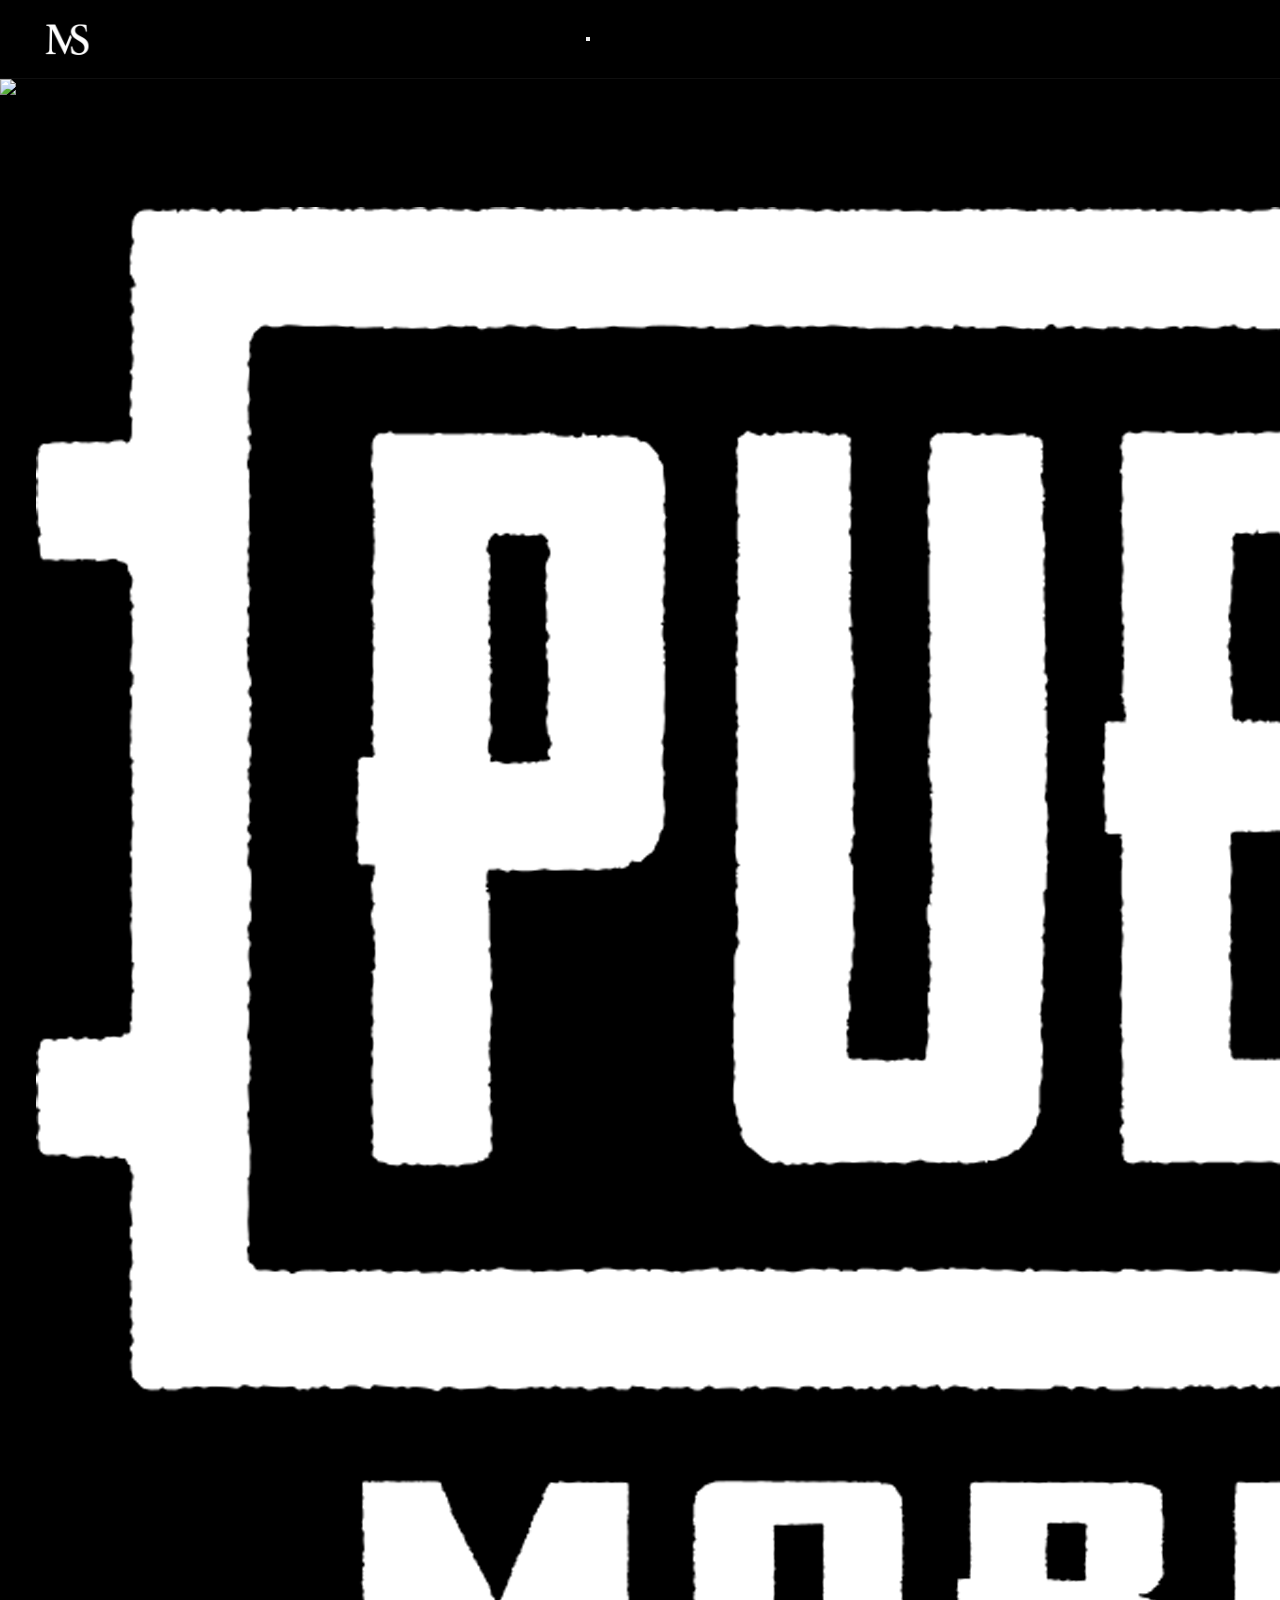
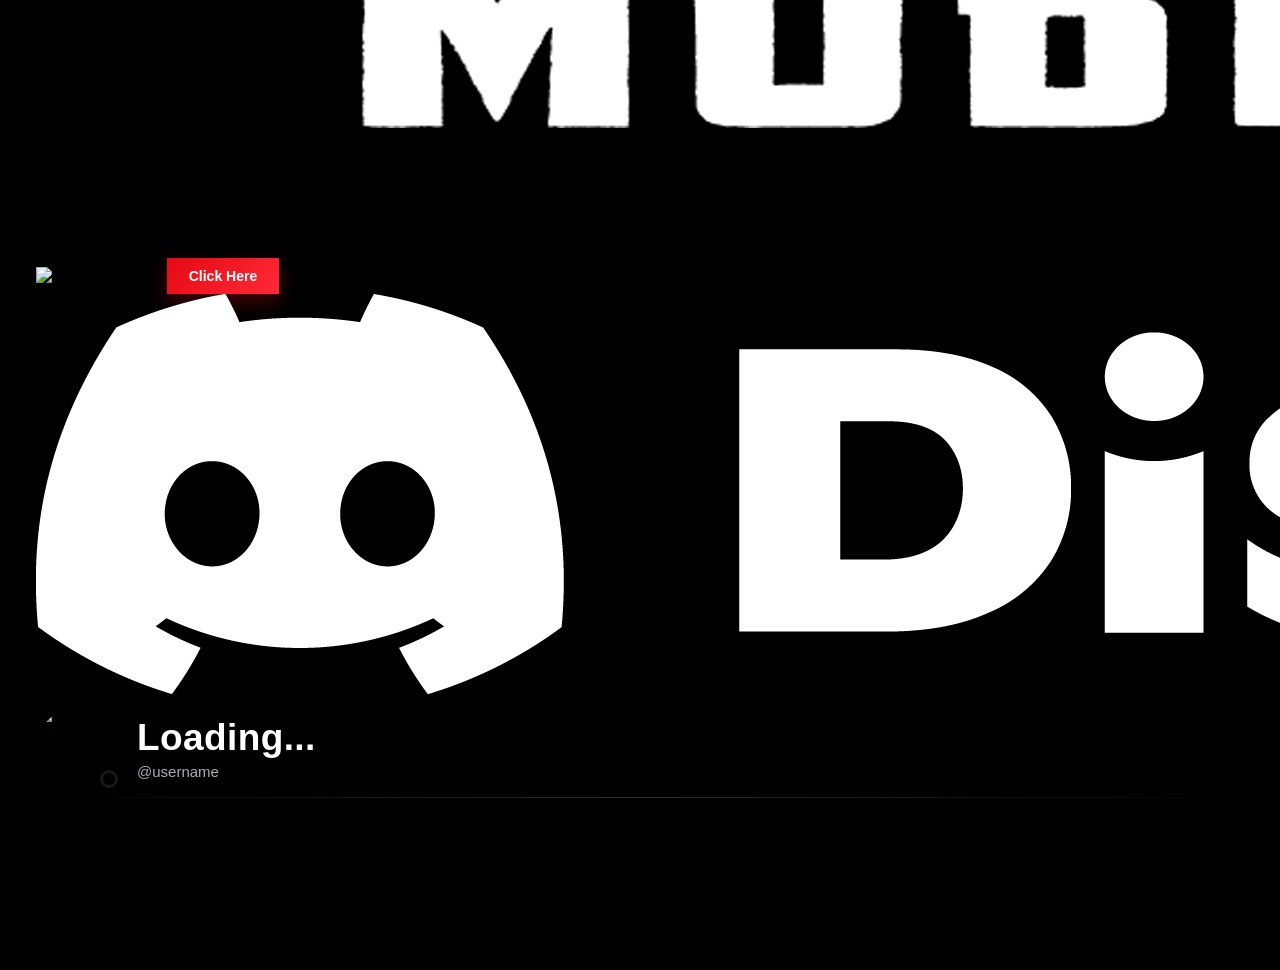
==== index.html @ b5210d43 "Update index.html" ====
<!DOCTYPE html>
<html lang="en">
<head>
  <meta charset="UTF-8" />
  <meta name="viewport" content="width=device-width, initial-scale=1.0" />
  <title>Mohammed Sheeb</title>

  <meta name="description" content="Official personal website of Mohammed Sheeb" />

  <meta property="og:title" content="Mohammed Sheeb" />
  <meta property="og:description" content="Official personal website of Mohammed Sheeb" />
  <meta property="og:url" content="https://mohammedsheeb.online/" />
  <meta property="og:type" content="website" />
  <meta property="og:image" content="https://mohammedsheeb.online/assets/images/logos/logo.png" />

  <link rel="icon" type="image/svg+xml" href="assets/images/logos/Logo.svg" />
  <link rel="icon" type="image/png" sizes="32x32" href="assets/images/logos/logo.png" />
  <link rel="icon" type="image/png" sizes="64x64" href="assets/images/logos/logo.png" />
  <link rel="apple-touch-icon" href="assets/images/logos/logo.png" />

  <link rel="stylesheet" href="https://cdnjs.cloudflare.com/ajax/libs/font-awesome/6.5.2/css/all.min.css" />
  <link href="https://fonts.googleapis.com/css2?family=Montserrat:wght@700;800;900&display=swap" rel="stylesheet" />
  <link rel="stylesheet" href="assets/css/style.css" />

  <script async src="https://www.googletagmanager.com/gtag/js?id=G-B6TC2WJ9QJ"></script>
  <script>
    window.dataLayer = window.dataLayer || [];
    function gtag(){dataLayer.push(arguments);}
    gtag("js", new Date());
    gtag("config", "G-B6TC2WJ9QJ");
  </script>
</head>
<body>
  <header id="siteHeader">
    <div class="container header-inner">
      <div class="logo">
        <a href="https://mohammedsheeb.online/">
          <img src="assets/images/logos/logo.png" alt="Mohammed Sheeb Logo" class="logo-img" />
        </a>
      </div>

      <button class="menu-toggle" id="menuToggle" aria-label="Menu" aria-expanded="false" aria-controls="siteNav">
        <span></span>
        <span></span>
        <span></span>
      </button>

      <nav class="nav" id="siteNav">
        <a href="#about">About Me</a>
        <a href="#social">Social Media</a>
      </nav>
    </div>
  </header>

  <section class="hero reveal delay-1" id="about">
    <img id="heroAvatar" src="assets/images/profile/profile.jpg" alt="Mohammed Sheeb Profile" />
    <h1>Mohammed <span>Sheeb</span></h1>
    <div class="hero-line"></div>
  </section>

  <div class="section-heading reveal delay-2">
    <h2>About <span>Me</span></h2>
  </div>

  <div class="container">
    <section class="about-card reveal delay-3">
      <div class="about-subtitle">
        <i class="fas fa-user"></i>
        Who I Am?
      </div>

      <p class="about-text">
        Passionate about technology, gaming, and building creative digital experiences.
        I enjoy working on personal projects, improving my skills, and connecting with others online.
      </p>

      <div class="game-title">
        <img src="assets/images/logos/pubgm-logo.png" alt="PUBG MOBILE Logo" class="game-logo" />
        <span>PUBG MOBILE</span>
      </div>

      <p class="about-text">
        I have been playing PUBG MOBILE since 2019 up to the present. My Player ID is 5617889386, and the highest rank I have achieved is Conqueror.
      </p>

      <p class="about-text">
        I mainly play in classic mode, and my favorite maps are Erangel and Livik.
      </p>

      <p class="about-text">
        Throughout my journey in the game, I have experienced many memorable moments, from intense battles to hard-earned victories, as well as moments of laughter and interaction with friends, creating unforgettable memories on the battlefield.
      </p>

      <p class="about-text">
        For me, PUBG MOBILE is not just a game, but a complete experience that combines challenge, excitement, teamwork, and the creation of meaningful memories.
      </p>

      <p class="about-text">
        Winner Winner Chicken Dinner!
      </p>

      <div class="pubgm-image-box">
        <img src="assets/images/general/pubgm.jpg" alt="PUBG MOBILE" class="pubgm-image" />
        <a href="https://pubgmobile.com/" target="_blank" rel="noopener noreferrer" class="pubgm-btn">
          Click Here
        </a>
      </div>
    </section>

    <div class="discord-title reveal delay-4">
      <img src="assets/images/logos/discord-logo.png" alt="Discord Logo" class="discord-logo" />
    </div>

    <a href="https://discordapp.com/users/1481454957512101950" target="_blank" rel="noopener noreferrer" class="discord-link">
      <section class="discord-card reveal delay-4">
        <div class="profile">
          <div class="avatar">
            <img id="avatar" src="" alt="Discord avatar" />
            <img id="avatarFrame" class="avatar-frame" src="" alt="Avatar Frame" style="display:none;" />
            <div id="dot" class="status-dot offline"></div>
          </div>

          <div>
            <div id="displayName" class="display-name">Loading...</div>

            <div class="chips">
              <div class="chip">
                <span id="tag">@username</span>
              </div>
            </div>
          </div>
        </div>

        <div class="discord-divider"></div>

        <div id="customStatus" class="custom-status">
          <span id="customStatusEmoji" class="custom-status-emoji"></span>
          <span id="customStatusText" class="custom-status-text"></span>
        </div>

        <div id="activityCard" class="activity-card">
          <div id="spotifyHeader" class="spotify-header" style="display:none;">
            <span>Listening to Spotify</span>
            <i class="fab fa-spotify"></i>
          </div>

          <div class="activity-main">
            <img id="activityCover" class="activity-cover" src="" alt="Activity Cover" style="display:none;" />

            <div id="activityIconFallback" class="activity-icon-fallback">
              <i class="fas fa-moon"></i>
            </div>

            <div class="activity-text">
              <div id="activityName" class="activity-name">Just Chilling</div>
              <div id="activityArtist" class="activity-artist">No current activity</div>
            </div>
          </div>

          <div id="spotifyProgressWrap" class="spotify-progress-wrap" style="display:none;">
            <div class="progress">
              <div id="progressBar" class="progress-bar"></div>
            </div>

            <div class="time">
              <span id="timeCurrent">0:00</span>
              <span id="timeTotal">0:00</span>
            </div>
          </div>
        </div>
      </section>
    </a>

    <div class="section-divider reveal delay-5"></div>

    <section class="social reveal delay-5" id="social">
      <h2>Social <span>Media</span></h2>

      <div class="icons-wrap">
        <div class="icons">
          <a href="mailto:mohammedsheeb1@gmail.com"><i class="fas fa-envelope"></i></a>
          <a href="https://discord.gg/ppbMFFxSFF" target="_blank"><i class="fab fa-discord"></i></a>
          <a href="https://facebook.com/MohammedSheeb" target="_blank"><i class="fab fa-facebook-f"></i></a>
          <a href="https://www.instagram.com/mohammedsheeb" target="_blank"><i class="fab fa-instagram"></i></a>
          <a href="https://youtube.com/@MohammedSheeb" target="_blank"><i class="fab fa-youtube"></i></a>
          <a href="https://www.tiktok.com/@mohammedsheeb" target="_blank"><i class="fab fa-tiktok"></i></a>
          <a href="https://x.com/MohammedSheeb_" target="_blank"><i class="fab fa-x-twitter"></i></a>
        </div>
      </div>
    </section>

    <footer>
      <p>© <span id="year"></span> Mohammed Sheeb. All rights reserved.</p>
    </footer>
  </div>

  <script src="assets/js/utils.js"></script>
  <script src="assets/js/activity.js"></script>
  <script src="assets/js/discord.js"></script>
  <script src="assets/js/nav.js"></script>
  <script src="assets/js/social.js"></script>
  <script src="assets/js/main.js"></script>
</body>
</html>
---- assets/css/style.css ----
@import url("./abstracts/variables.css");
@import url("./abstracts/fonts.css");
@import url("./abstracts/animations.css");

@import url("./basec/reset.css");
@import url("./basec/global.css");
@import url("./basec/layout.css");

@import url("./components/header.css");
@import url("./components/navigation.css");
@import url("./components/buttons.css");
@import url("./components/cards.css");
@import url("./components/discord-card.css");
@import url("./components/activity-card.css");
@import url("./components/social-icons.css");

@import url("./sections/hero.css");
@import url("./sections/about.css");
@import url("./sections/discord.css");
@import url("./sections/social.css");
@import url("./sections/footer.css");

@import url("./responsive/tablet.css");
@import url("./responsive/mobile.css");
@import url("./responsive/small-mobile.css");
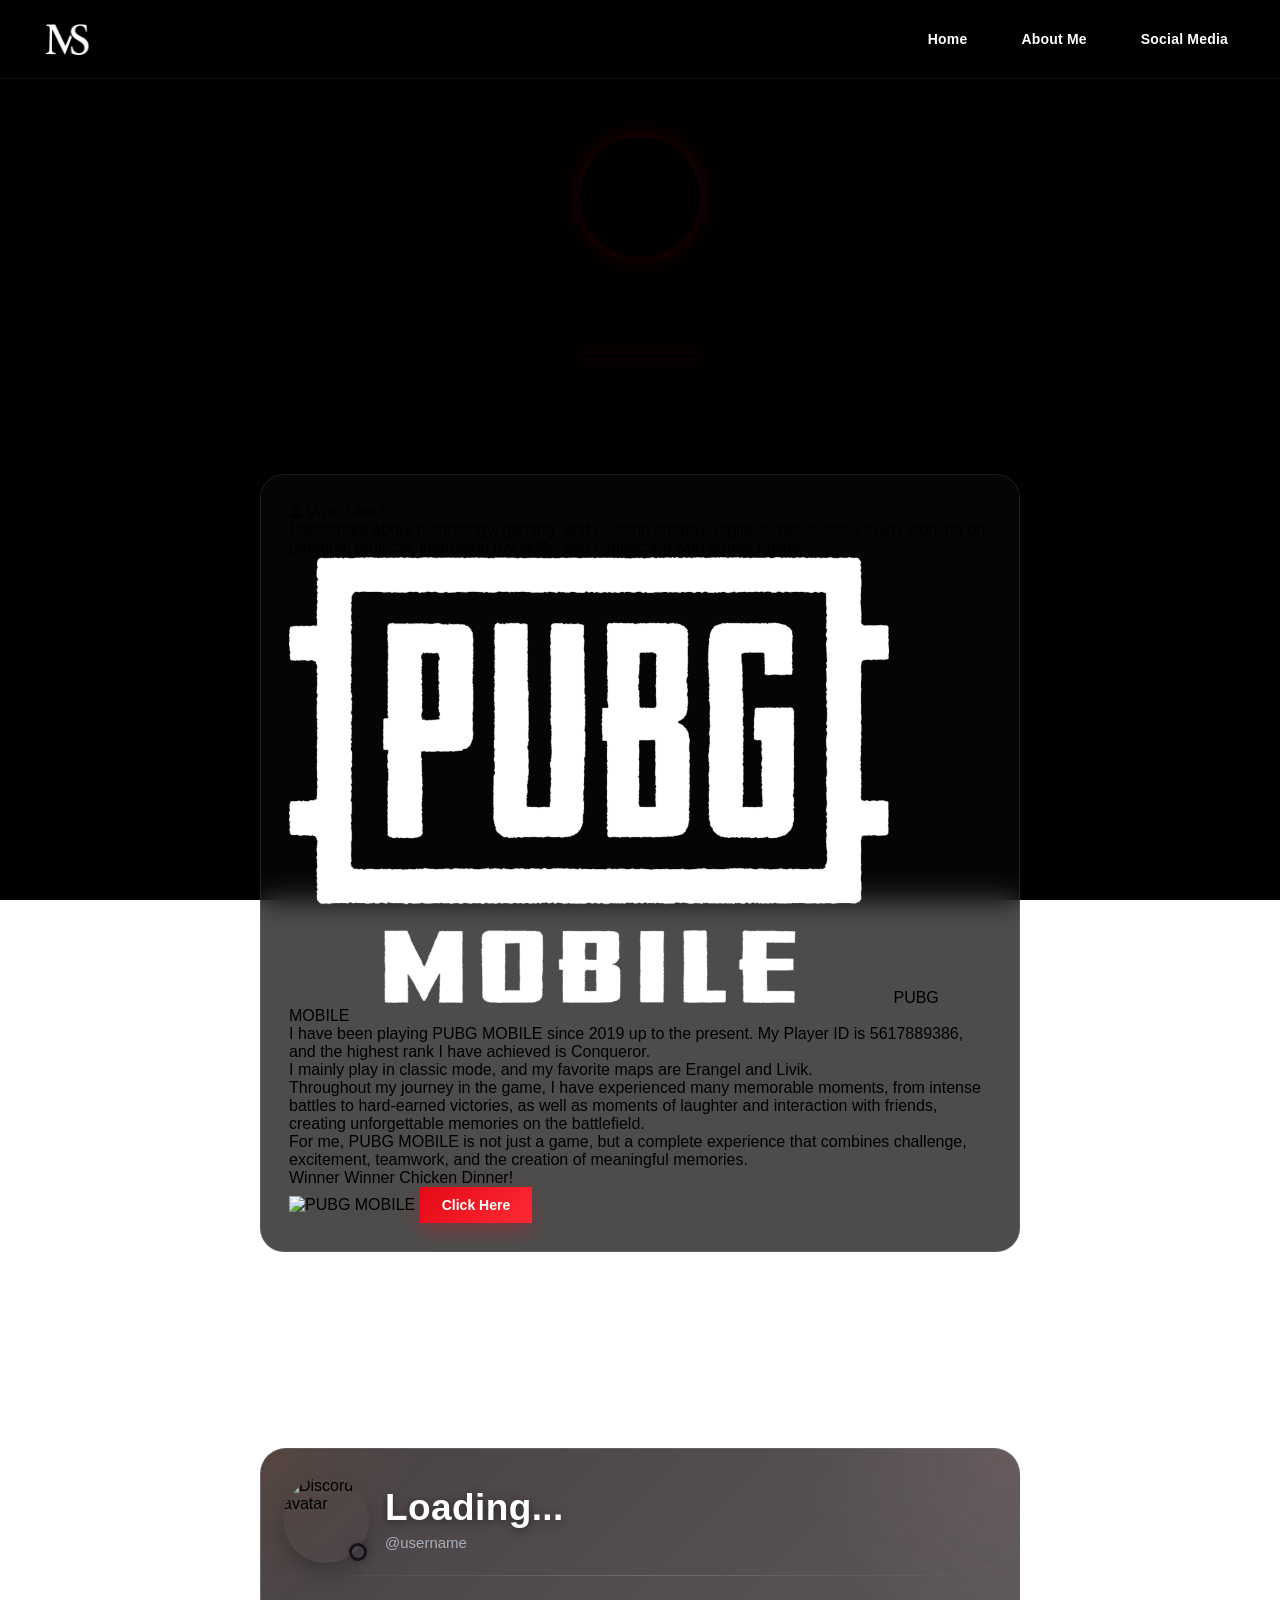
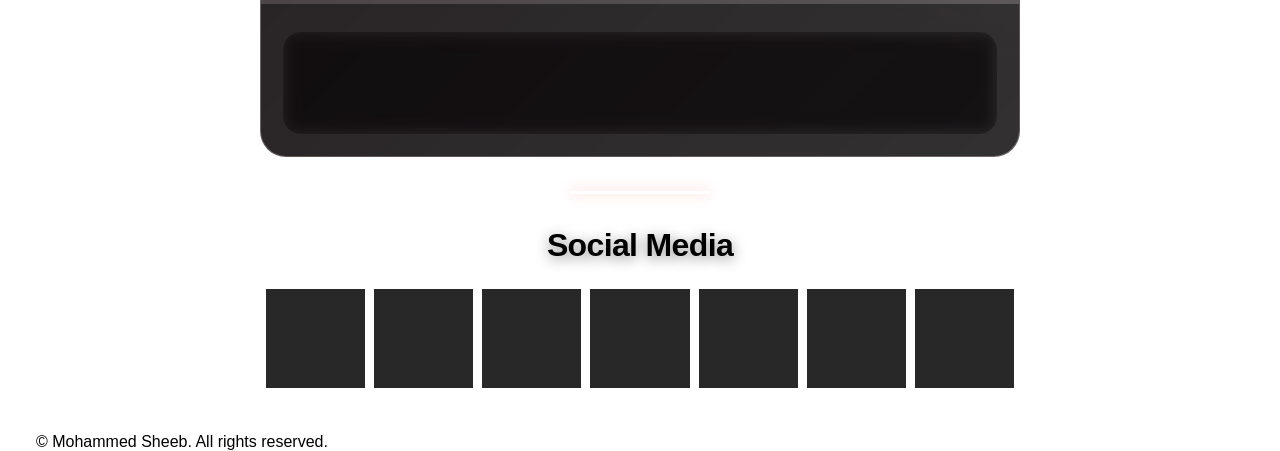
==== commit 86a4ceaf: "Update index.html" ====
--- a/index.html
+++ b/index.html
@@ -6,20 +6,35 @@
   <title>Mohammed Sheeb</title>
 
   <meta name="description" content="Official personal website of Mohammed Sheeb" />
+  <meta name="robots" content="index, follow" />
+  <link rel="canonical" href="https://mohammedsheeb.online/" />
 
   <meta property="og:title" content="Mohammed Sheeb" />
   <meta property="og:description" content="Official personal website of Mohammed Sheeb" />
   <meta property="og:url" content="https://mohammedsheeb.online/" />
   <meta property="og:type" content="website" />
-  <meta property="og:image" content="https://mohammedsheeb.online/assets/images/logos/logo.png" />
+  <meta property="og:image" content="https://mohammedsheeb.online/assets/images/logos/logo.png?v=25" />
+  <meta property="og:image:secure_url" content="https://mohammedsheeb.online/assets/images/logos/logo.png?v=25" />
+  <meta property="og:image:type" content="image/png" />
+  <meta property="og:image:width" content="256" />
+  <meta property="og:image:height" content="256" />
+
+  <meta name="twitter:card" content="summary" />
+  <meta name="twitter:title" content="Mohammed Sheeb" />
+  <meta name="twitter:description" content="Official personal website of Mohammed Sheeb" />
+  <meta name="twitter:image" content="https://mohammedsheeb.online/assets/images/logos/logo.png?v=25" />
 
   <link rel="icon" type="image/svg+xml" href="assets/images/logos/Logo.svg" />
   <link rel="icon" type="image/png" sizes="32x32" href="assets/images/logos/logo.png" />
   <link rel="icon" type="image/png" sizes="64x64" href="assets/images/logos/logo.png" />
   <link rel="apple-touch-icon" href="assets/images/logos/logo.png" />
 
+  <link rel="preconnect" href="https://fonts.googleapis.com" />
+  <link rel="preconnect" href="https://fonts.gstatic.com" crossorigin />
+  <link rel="preconnect" href="https://cdnjs.cloudflare.com" />
+
   <link rel="stylesheet" href="https://cdnjs.cloudflare.com/ajax/libs/font-awesome/6.5.2/css/all.min.css" />
-  <link href="https://fonts.googleapis.com/css2?family=Montserrat:wght@700;800;900&display=swap" rel="stylesheet" />
+  <link href="https://fonts.googleapis.com/css2?family=Outfit:wght@400;500;600;700;800;900&display=swap" rel="stylesheet" />
   <link rel="stylesheet" href="assets/css/style.css" />
 
   <script async src="https://www.googletagmanager.com/gtag/js?id=G-B6TC2WJ9QJ"></script>
@@ -34,171 +49,210 @@
   <header id="siteHeader">
     <div class="container header-inner">
       <div class="logo">
-        <a href="https://mohammedsheeb.online/">
-          <img src="assets/images/logos/logo.png" alt="Mohammed Sheeb Logo" class="logo-img" />
+        <a href="https://mohammedsheeb.online/" aria-label="Mohammed Sheeb Home">
+          <img
+            src="assets/images/logos/logo.png"
+            alt="Mohammed Sheeb Logo"
+            class="logo-img"
+            width="288"
+            height="288"
+          />
         </a>
       </div>
 
-      <button class="menu-toggle" id="menuToggle" aria-label="Menu" aria-expanded="false" aria-controls="siteNav">
+      <button class="menu-toggle" id="menuToggle" aria-label="Menu" aria-expanded="false" aria-controls="siteNav" type="button">
         <span></span>
         <span></span>
         <span></span>
       </button>
 
       <nav class="nav" id="siteNav">
-        <a href="#about">About Me</a>
-        <a href="#social">Social Media</a>
-      </nav>
+  <a href="index.html">Home</a>
+  <a href="about.html">About Me</a>
+  <a href="#social">Social Media</a>
+</nav>
     </div>
   </header>
 
-  <section class="hero reveal delay-1" id="about">
-    <img id="heroAvatar" src="assets/images/profile/profile.jpg" alt="Mohammed Sheeb Profile" />
-    <h1>Mohammed <span>Sheeb</span></h1>
-    <div class="hero-line"></div>
+  <main>
+    <section class="hero reveal delay-1" id="about">
+      <img
+        id="heroAvatar"
+        src="assets/images/profile/profile.jpg"
+        alt="Mohammed Sheeb Profile"
+        width="710"
+        height="710"
+      />
+      <h1>Mohammed <span>Sheeb</span></h1>
+      <a href="about.html" class="about-btn primary">
+  About Me
+</a>
+      <div class="hero-line"></div>
+    </section>
+
+    <div class="section-heading reveal delay-2">
+      <h2>About <span>Me</span></h2>
+    </div>
+
+    <div class="container">
+      <section class="about-card reveal delay-3">
+        <div class="about-subtitle">
+          <i class="fas fa-user" aria-hidden="true"></i>
+          Who I Am?
+        </div>
+
+        <p class="about-text">
+          Passionate about technology, gaming, and building creative digital experiences.
+          I enjoy working on personal projects, improving my skills, and connecting with others online.
+        </p>
+
+        <div class="section-line"></div>
+
+        <div class="game-title">
+          <img
+            src="assets/images/logos/pubgm-logo.png"
+            alt="PUBG MOBILE Logo"
+            class="game-logo"
+            width="600"
+            height="120"
+          />
+          <span>PUBG MOBILE</span>
+        </div>
+
+        <p class="about-text">
+          I have been playing PUBG MOBILE since 2019 up to the present. My Player ID is 5617889386, and the highest rank I have achieved is Conqueror.
+        </p>
+
+        <p class="about-text">
+          I mainly play in classic mode, and my favorite maps are Erangel and Livik.
+        </p>
+
+        <p class="about-text">
+          Throughout my journey in the game, I have experienced many memorable moments, from intense battles to hard-earned victories, as well as moments of laughter and interaction with friends, creating unforgettable memories on the battlefield.
+        </p>
+
+        <p class="about-text">
+          For me, PUBG MOBILE is not just a game, but a complete experience that combines challenge, excitement, teamwork, and the creation of meaningful memories.
+        </p>
+
+        <p class="about-text">
+          Winner Winner Chicken Dinner!
+        </p>
+
+        <div class="pubgm-image-box">
+          <img
+            src="assets/images/general/pubgm.jpg"
+            alt="PUBG MOBILE"
+            class="pubgm-image"
+            width="1536"
+            height="1152"
+          />
+          <a href="https://pubgmobile.com/" target="_blank" rel="noopener noreferrer" class="pubgm-btn">
+            Click Here
+          </a>
+        </div>
+      </section>
+
+      <div class="discord-title reveal delay-4">
+        <img
+          src="assets/images/logos/discord-logo.png"
+          alt="Discord Logo"
+          class="discord-logo"
+          width="1536"
+          height="232"
+        />
+      </div>
+
+      <a
+  href="https://discordapp.com/users/1481454957512101950"
+  target="_blank"
+  rel="noopener noreferrer"
+  class="discord-link"
+  aria-label="Open Discord profile"
+>
+  <section class="discord-card reveal delay-4">
+    <div class="profile">
+      <div class="avatar">
+        <img id="avatar" src="" alt="Discord avatar" />
+        <img id="avatarFrame" class="avatar-frame" src="" alt="" style="display:none;" />
+        <div id="dot" class="status-dot offline"></div>
+      </div>
+
+      <div class="profile-meta">
+        <div id="displayName" class="display-name">Loading...</div>
+        <div id="tag" class="username-value">@username</div>
+      </div>
+    </div>
+
+    <div class="discord-divider"></div>
+
+    <div id="customStatus" class="custom-status">
+      <span id="customStatusEmoji" class="custom-status-emoji"></span>
+      <span id="customStatusText" class="custom-status-text"></span>
+    </div>
+
+    <div id="activityCard" class="activity-card">
+      <div id="spotifyHeader" class="spotify-header" style="display:none;">
+        <span>Listening to Spotify</span>
+        <i class="fab fa-spotify" aria-hidden="true"></i>
+      </div>
+
+      <div class="activity-main">
+        <img id="activityCover" class="activity-cover" src="" alt="Activity Cover" style="display:none;" />
+
+        <div id="activityIconFallback" class="activity-icon-fallback">
+          <i class="fas fa-moon" aria-hidden="true"></i>
+        </div>
+
+        <div class="activity-text">
+          <div id="activityName" class="activity-name">Just Chilling</div>
+          <div id="activityArtist" class="activity-artist">No current activity</div>
+        </div>
+      </div>
+
+      <div id="spotifyProgressWrap" class="spotify-progress-wrap" style="display:none;">
+        <div class="progress">
+          <div id="progressBar" class="progress-bar"></div>
+        </div>
+
+        <div class="time">
+          <span id="timeCurrent">0:00</span>
+          <span id="timeTotal">0:00</span>
+        </div>
+      </div>
+    </div>
   </section>
-
-  <div class="section-heading reveal delay-2">
-    <h2>About <span>Me</span></h2>
-  </div>
-
-  <div class="container">
-    <section class="about-card reveal delay-3">
-      <div class="about-subtitle">
-        <i class="fas fa-user"></i>
-        Who I Am?
-      </div>
-
-      <p class="about-text">
-        Passionate about technology, gaming, and building creative digital experiences.
-        I enjoy working on personal projects, improving my skills, and connecting with others online.
-      </p>
-
-      <div class="game-title">
-        <img src="assets/images/logos/pubgm-logo.png" alt="PUBG MOBILE Logo" class="game-logo" />
-        <span>PUBG MOBILE</span>
-      </div>
-
-      <p class="about-text">
-        I have been playing PUBG MOBILE since 2019 up to the present. My Player ID is 5617889386, and the highest rank I have achieved is Conqueror.
-      </p>
-
-      <p class="about-text">
-        I mainly play in classic mode, and my favorite maps are Erangel and Livik.
-      </p>
-
-      <p class="about-text">
-        Throughout my journey in the game, I have experienced many memorable moments, from intense battles to hard-earned victories, as well as moments of laughter and interaction with friends, creating unforgettable memories on the battlefield.
-      </p>
-
-      <p class="about-text">
-        For me, PUBG MOBILE is not just a game, but a complete experience that combines challenge, excitement, teamwork, and the creation of meaningful memories.
-      </p>
-
-      <p class="about-text">
-        Winner Winner Chicken Dinner!
-      </p>
-
-      <div class="pubgm-image-box">
-        <img src="assets/images/general/pubgm.jpg" alt="PUBG MOBILE" class="pubgm-image" />
-        <a href="https://pubgmobile.com/" target="_blank" rel="noopener noreferrer" class="pubgm-btn">
-          Click Here
-        </a>
-      </div>
-    </section>
-
-    <div class="discord-title reveal delay-4">
-      <img src="assets/images/logos/discord-logo.png" alt="Discord Logo" class="discord-logo" />
-    </div>
-
-    <a href="https://discordapp.com/users/1481454957512101950" target="_blank" rel="noopener noreferrer" class="discord-link">
-      <section class="discord-card reveal delay-4">
-        <div class="profile">
-          <div class="avatar">
-            <img id="avatar" src="" alt="Discord avatar" />
-            <img id="avatarFrame" class="avatar-frame" src="" alt="Avatar Frame" style="display:none;" />
-            <div id="dot" class="status-dot offline"></div>
+</a>
+
+      <div class="section-divider reveal delay-5"></div>
+
+      <section class="social reveal delay-5" id="social">
+        <h2>Social <span>Media</span></h2>
+
+        <div class="icons-wrap">
+          <div class="icons">
+            <a href="mailto:mohammedsheeb1@gmail.com" aria-label="Email Mohammed Sheeb"><i class="fas fa-envelope" aria-hidden="true"></i></a>
+            <a href="https://discord.gg/ppbMFFxSFF" target="_blank" rel="noopener noreferrer" aria-label="Discord"><i class="fab fa-discord" aria-hidden="true"></i></a>
+            <a href="https://facebook.com/MohammedSheeb" target="_blank" rel="noopener noreferrer" aria-label="Facebook"><i class="fab fa-facebook-f" aria-hidden="true"></i></a>
+            <a href="https://www.instagram.com/mohammedsheeb" target="_blank" rel="noopener noreferrer" aria-label="Instagram"><i class="fab fa-instagram" aria-hidden="true"></i></a>
+            <a href="https://youtube.com/@MohammedSheeb" target="_blank" rel="noopener noreferrer" aria-label="YouTube"><i class="fab fa-youtube" aria-hidden="true"></i></a>
+            <a href="https://www.tiktok.com/@mohammedsheeb" target="_blank" rel="noopener noreferrer" aria-label="TikTok"><i class="fab fa-tiktok" aria-hidden="true"></i></a>
+            <a href="https://x.com/MohammedSheeb_" target="_blank" rel="noopener noreferrer" aria-label="X"><i class="fab fa-x-twitter" aria-hidden="true"></i></a>
           </div>
-
-          <div>
-            <div id="displayName" class="display-name">Loading...</div>
-
-            <div class="chips">
-              <div class="chip">
-                <span id="tag">@username</span>
-              </div>
-            </div>
-          </div>
-        </div>
-
-        <div class="discord-divider"></div>
-
-        <div id="customStatus" class="custom-status">
-          <span id="customStatusEmoji" class="custom-status-emoji"></span>
-          <span id="customStatusText" class="custom-status-text"></span>
-        </div>
-
-        <div id="activityCard" class="activity-card">
-          <div id="spotifyHeader" class="spotify-header" style="display:none;">
-            <span>Listening to Spotify</span>
-            <i class="fab fa-spotify"></i>
-          </div>
-
-          <div class="activity-main">
-            <img id="activityCover" class="activity-cover" src="" alt="Activity Cover" style="display:none;" />
-
-            <div id="activityIconFallback" class="activity-icon-fallback">
-              <i class="fas fa-moon"></i>
-            </div>
-
-            <div class="activity-text">
-              <div id="activityName" class="activity-name">Just Chilling</div>
-              <div id="activityArtist" class="activity-artist">No current activity</div>
-            </div>
-          </div>
-
-          <div id="spotifyProgressWrap" class="spotify-progress-wrap" style="display:none;">
-            <div class="progress">
-              <div id="progressBar" class="progress-bar"></div>
-            </div>
-
-            <div class="time">
-              <span id="timeCurrent">0:00</span>
-              <span id="timeTotal">0:00</span>
-            </div>
-          </div>
         </div>
       </section>
-    </a>
-
-    <div class="section-divider reveal delay-5"></div>
-
-    <section class="social reveal delay-5" id="social">
-      <h2>Social <span>Media</span></h2>
-
-      <div class="icons-wrap">
-        <div class="icons">
-          <a href="mailto:mohammedsheeb1@gmail.com"><i class="fas fa-envelope"></i></a>
-          <a href="https://discord.gg/ppbMFFxSFF" target="_blank"><i class="fab fa-discord"></i></a>
-          <a href="https://facebook.com/MohammedSheeb" target="_blank"><i class="fab fa-facebook-f"></i></a>
-          <a href="https://www.instagram.com/mohammedsheeb" target="_blank"><i class="fab fa-instagram"></i></a>
-          <a href="https://youtube.com/@MohammedSheeb" target="_blank"><i class="fab fa-youtube"></i></a>
-          <a href="https://www.tiktok.com/@mohammedsheeb" target="_blank"><i class="fab fa-tiktok"></i></a>
-          <a href="https://x.com/MohammedSheeb_" target="_blank"><i class="fab fa-x-twitter"></i></a>
-        </div>
-      </div>
-    </section>
-
-    <footer>
-      <p>© <span id="year"></span> Mohammed Sheeb. All rights reserved.</p>
-    </footer>
-  </div>
-
-  <script src="assets/js/utils.js"></script>
-  <script src="assets/js/activity.js"></script>
-  <script src="assets/js/discord.js"></script>
-  <script src="assets/js/nav.js"></script>
-  <script src="assets/js/social.js"></script>
-  <script src="assets/js/main.js"></script>
+
+      <footer class="site-footer">
+        <p>© <span id="year"></span> Mohammed Sheeb. All rights reserved.</p>
+      </footer>
+    </div>
+  </main>
+
+  <script defer src="assets/js/utils.js"></script>
+  <script defer src="assets/js/activity.js"></script>
+  <script defer src="assets/js/discord.js"></script>
+  <script defer src="assets/js/nav.js"></script>
+  <script defer src="assets/js/social.js"></script>
+  <script defer src="assets/js/main.js"></script>
 </body>
 </html>
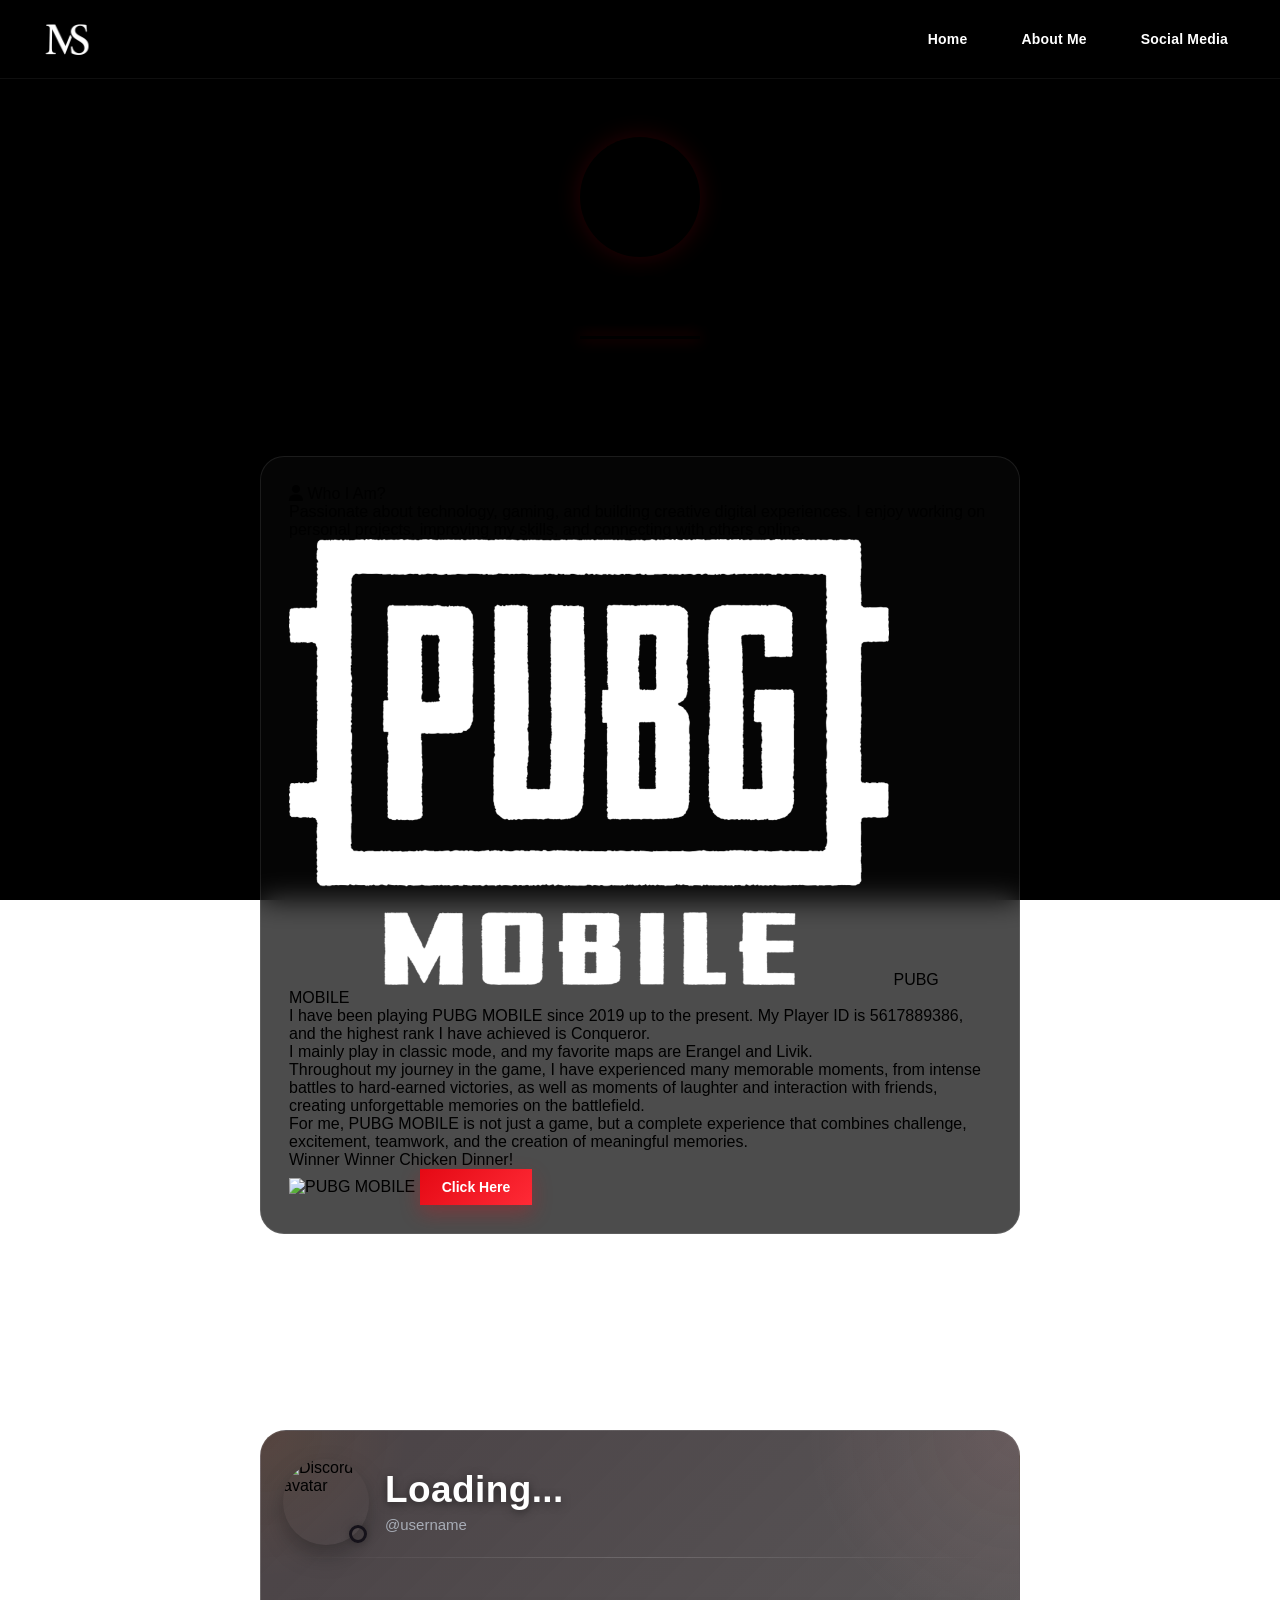
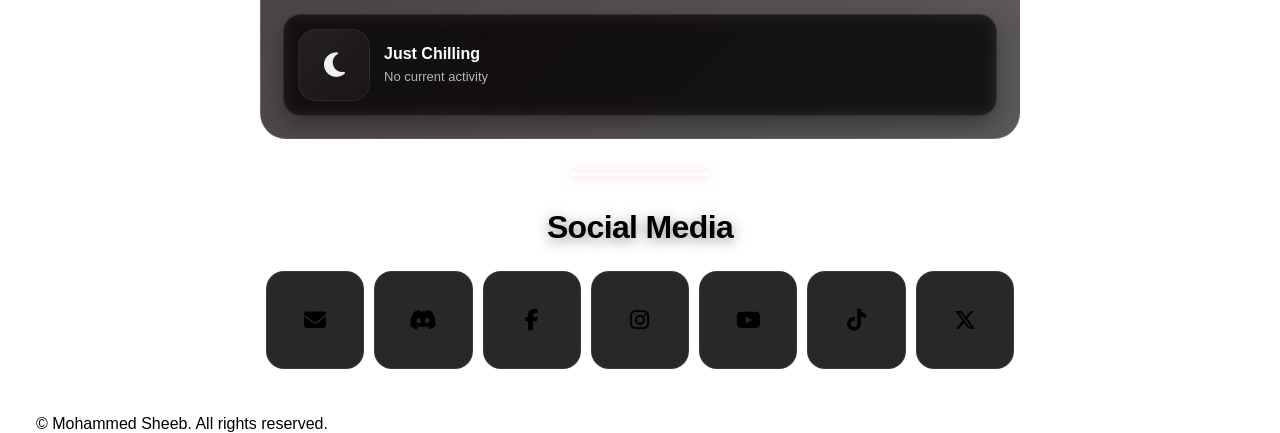
==== commit f3700f21: "Update index.html" ====
--- a/index.html
+++ b/index.html
@@ -84,8 +84,6 @@
         height="710"
       />
       <h1>Mohammed <span>Sheeb</span></h1>
-      <a href="about.html" class="about-btn primary">
-  About Me
 </a>
       <div class="hero-line"></div>
     </section>
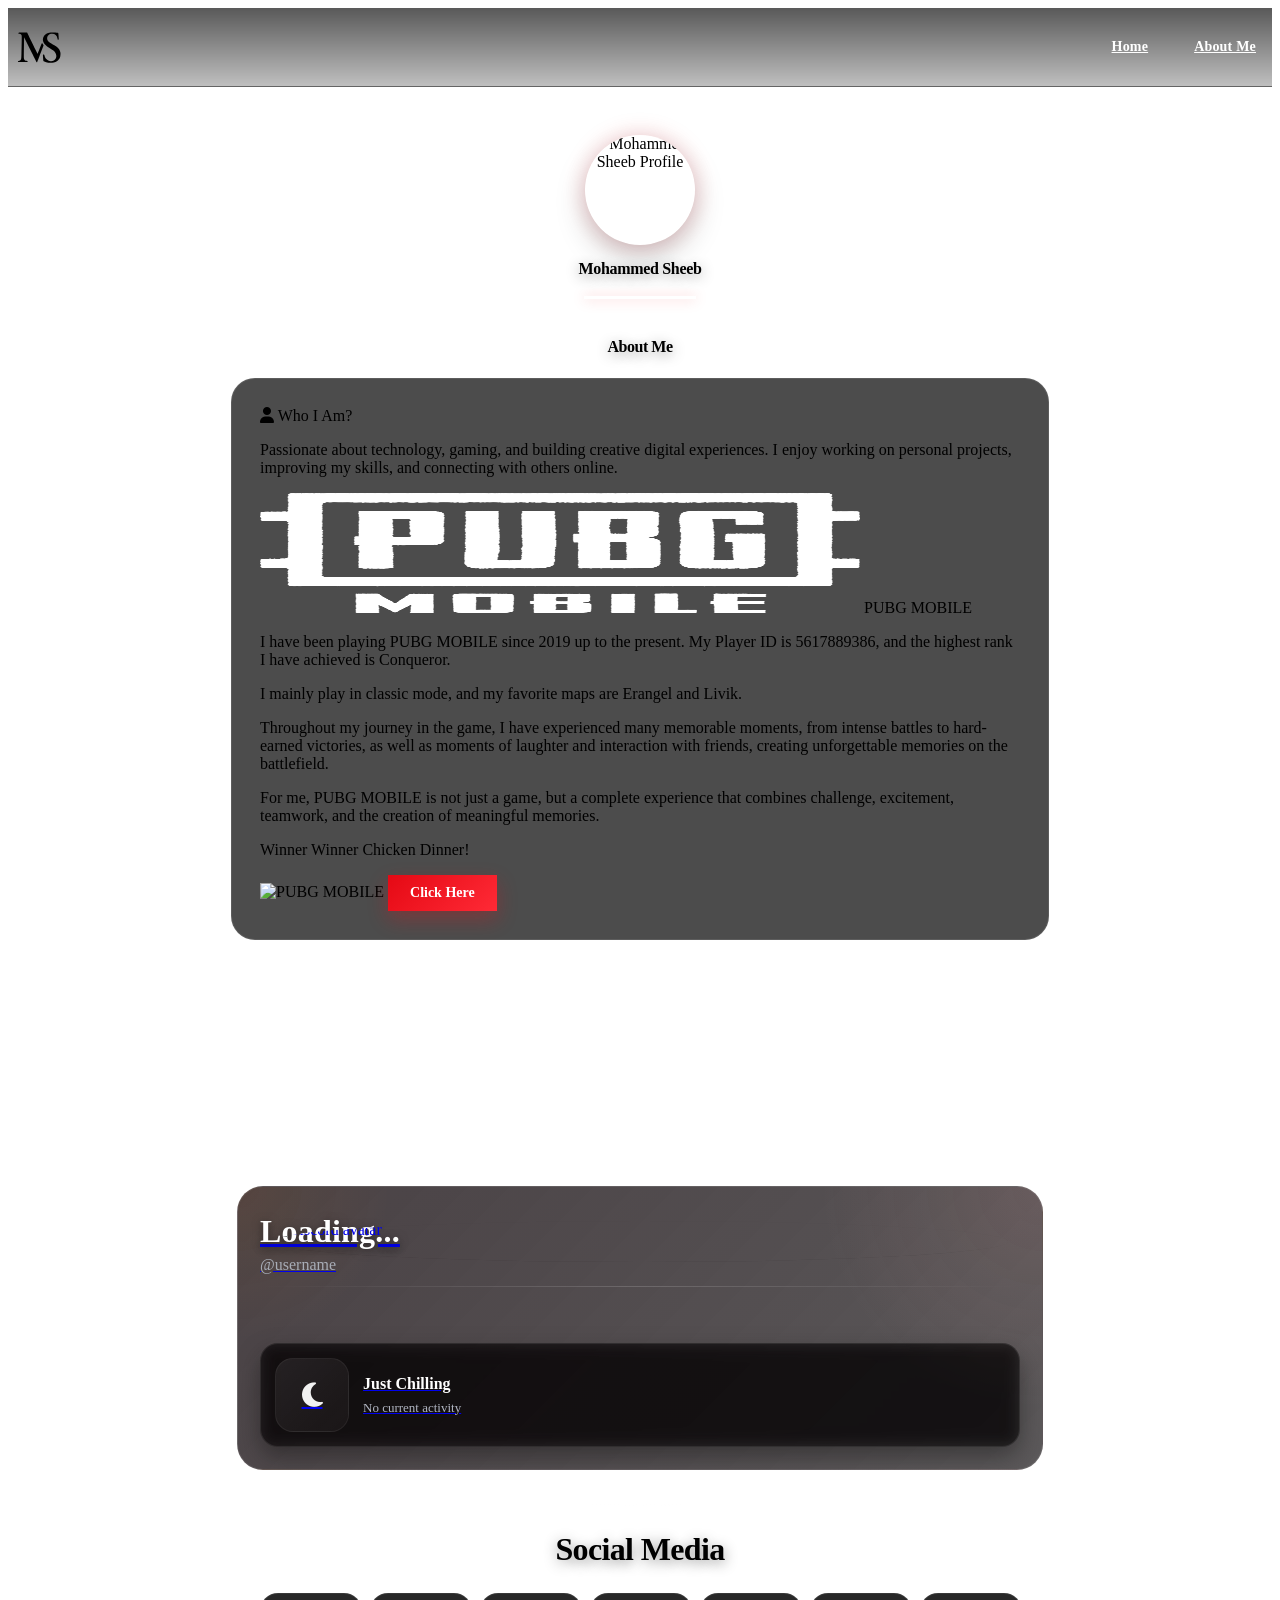
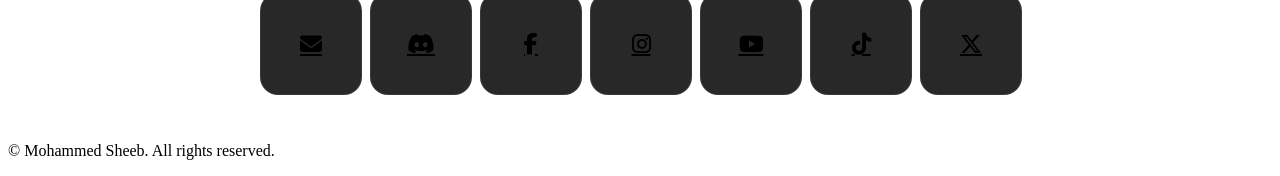
==== commit 15e92487: "Update index.html" ====
--- a/index.html
+++ b/index.html
@@ -24,18 +24,18 @@
   <meta name="twitter:description" content="Official personal website of Mohammed Sheeb" />
   <meta name="twitter:image" content="https://mohammedsheeb.online/assets/images/logos/logo.png?v=25" />
 
-  <link rel="icon" type="image/svg+xml" href="assets/images/logos/Logo.svg" />
-  <link rel="icon" type="image/png" sizes="32x32" href="assets/images/logos/logo.png" />
-  <link rel="icon" type="image/png" sizes="64x64" href="assets/images/logos/logo.png" />
-  <link rel="apple-touch-icon" href="assets/images/logos/logo.png" />
+  <link rel="icon" type="image/svg+xml" href="/assets/images/logos/Logo.svg" />
+  <link rel="icon" type="image/png" sizes="32x32" href="/assets/images/logos/logo.png" />
+  <link rel="icon" type="image/png" sizes="64x64" href="/assets/images/logos/logo.png" />
+  <link rel="apple-touch-icon" href="/assets/images/logos/logo.png" />
 
   <link rel="preconnect" href="https://fonts.googleapis.com" />
   <link rel="preconnect" href="https://fonts.gstatic.com" crossorigin />
   <link rel="preconnect" href="https://cdnjs.cloudflare.com" />
 
+  <link href="https://fonts.googleapis.com/css2?family=Google+Sans:ital,wght@0,400..700;1,400..700&family=Oswald:wght@200..700&display=swap" rel="stylesheet" />
   <link rel="stylesheet" href="https://cdnjs.cloudflare.com/ajax/libs/font-awesome/6.5.2/css/all.min.css" />
-  <link href="https://fonts.googleapis.com/css2?family=Outfit:wght@400;500;600;700;800;900&display=swap" rel="stylesheet" />
-  <link rel="stylesheet" href="assets/css/style.css" />
+  <link rel="stylesheet" href="/assets/css/style.css" />
 
   <script async src="https://www.googletagmanager.com/gtag/js?id=G-B6TC2WJ9QJ"></script>
   <script>
@@ -49,9 +49,9 @@
   <header id="siteHeader">
     <div class="container header-inner">
       <div class="logo">
-        <a href="https://mohammedsheeb.online/" aria-label="Mohammed Sheeb Home">
+        <a href="/" aria-label="Mohammed Sheeb Home">
           <img
-            src="assets/images/logos/logo.png"
+            src="/assets/images/logos/Logo.svg"
             alt="Mohammed Sheeb Logo"
             class="logo-img"
             width="288"
@@ -60,17 +60,23 @@
         </a>
       </div>
 
-      <button class="menu-toggle" id="menuToggle" aria-label="Menu" aria-expanded="false" aria-controls="siteNav" type="button">
+      <button
+        class="menu-toggle"
+        id="menuToggle"
+        aria-label="Menu"
+        aria-expanded="false"
+        aria-controls="siteNav"
+        type="button"
+      >
         <span></span>
         <span></span>
         <span></span>
       </button>
 
-      <nav class="nav" id="siteNav">
-  <a href="index.html">Home</a>
-  <a href="about.html">About Me</a>
-  <a href="#social">Social Media</a>
-</nav>
+      <nav class="nav" id="siteNav" aria-label="Primary Navigation">
+        <a href="/">Home</a>
+        <a href="/about/">About Me</a>
+      </nav>
     </div>
   </header>
 
@@ -78,13 +84,12 @@
     <section class="hero reveal delay-1" id="about">
       <img
         id="heroAvatar"
-        src="assets/images/profile/profile.jpg"
+        src="/assets/images/profile/profile.jpg"
         alt="Mohammed Sheeb Profile"
         width="710"
         height="710"
       />
       <h1>Mohammed <span>Sheeb</span></h1>
-</a>
       <div class="hero-line"></div>
     </section>
 
@@ -108,7 +113,7 @@
 
         <div class="game-title">
           <img
-            src="assets/images/logos/pubgm-logo.png"
+            src="/assets/images/logos/pubgm-logo.png"
             alt="PUBG MOBILE Logo"
             class="game-logo"
             width="600"
@@ -139,13 +144,18 @@
 
         <div class="pubgm-image-box">
           <img
-            src="assets/images/general/pubgm.jpg"
+            src="/assets/images/general/pubgm.jpg"
             alt="PUBG MOBILE"
             class="pubgm-image"
             width="1536"
             height="1152"
           />
-          <a href="https://pubgmobile.com/" target="_blank" rel="noopener noreferrer" class="pubgm-btn">
+          <a
+            href="https://pubgmobile.com/"
+            target="_blank"
+            rel="noopener noreferrer"
+            class="pubgm-btn"
+          >
             Click Here
           </a>
         </div>
@@ -153,7 +163,7 @@
 
       <div class="discord-title reveal delay-4">
         <img
-          src="assets/images/logos/discord-logo.png"
+          src="/assets/images/logos/discord-logo.png"
           alt="Discord Logo"
           class="discord-logo"
           width="1536"
@@ -162,65 +172,71 @@
       </div>
 
       <a
-  href="https://discordapp.com/users/1481454957512101950"
-  target="_blank"
-  rel="noopener noreferrer"
-  class="discord-link"
-  aria-label="Open Discord profile"
->
-  <section class="discord-card reveal delay-4">
-    <div class="profile">
-      <div class="avatar">
-        <img id="avatar" src="" alt="Discord avatar" />
-        <img id="avatarFrame" class="avatar-frame" src="" alt="" style="display:none;" />
-        <div id="dot" class="status-dot offline"></div>
-      </div>
-
-      <div class="profile-meta">
-        <div id="displayName" class="display-name">Loading...</div>
-        <div id="tag" class="username-value">@username</div>
-      </div>
-    </div>
-
-    <div class="discord-divider"></div>
-
-    <div id="customStatus" class="custom-status">
-      <span id="customStatusEmoji" class="custom-status-emoji"></span>
-      <span id="customStatusText" class="custom-status-text"></span>
-    </div>
-
-    <div id="activityCard" class="activity-card">
-      <div id="spotifyHeader" class="spotify-header" style="display:none;">
-        <span>Listening to Spotify</span>
-        <i class="fab fa-spotify" aria-hidden="true"></i>
-      </div>
-
-      <div class="activity-main">
-        <img id="activityCover" class="activity-cover" src="" alt="Activity Cover" style="display:none;" />
-
-        <div id="activityIconFallback" class="activity-icon-fallback">
-          <i class="fas fa-moon" aria-hidden="true"></i>
-        </div>
-
-        <div class="activity-text">
-          <div id="activityName" class="activity-name">Just Chilling</div>
-          <div id="activityArtist" class="activity-artist">No current activity</div>
-        </div>
-      </div>
-
-      <div id="spotifyProgressWrap" class="spotify-progress-wrap" style="display:none;">
-        <div class="progress">
-          <div id="progressBar" class="progress-bar"></div>
-        </div>
-
-        <div class="time">
-          <span id="timeCurrent">0:00</span>
-          <span id="timeTotal">0:00</span>
-        </div>
-      </div>
-    </div>
-  </section>
-</a>
+        href="https://discordapp.com/users/1481454957512101950"
+        target="_blank"
+        rel="noopener noreferrer"
+        class="discord-link"
+        aria-label="Open Discord profile"
+      >
+        <section class="discord-card reveal delay-4">
+          <div class="profile">
+            <div class="avatar">
+              <img id="avatar" src="" alt="Discord avatar" />
+              <img id="avatarFrame" class="avatar-frame" src="" alt="" style="display:none;" />
+              <div id="dot" class="status-dot offline"></div>
+            </div>
+
+            <div class="profile-meta">
+              <div id="displayName" class="display-name">Loading...</div>
+              <div id="tag" class="username-value">@username</div>
+            </div>
+          </div>
+
+          <div class="discord-divider"></div>
+
+          <div id="customStatus" class="custom-status">
+            <span id="customStatusEmoji" class="custom-status-emoji"></span>
+            <span id="customStatusText" class="custom-status-text"></span>
+          </div>
+
+          <div id="activityCard" class="activity-card">
+            <div id="spotifyHeader" class="spotify-header" style="display:none;">
+              <span>Listening to Spotify</span>
+              <i class="fab fa-spotify" aria-hidden="true"></i>
+            </div>
+
+            <div class="activity-main">
+              <img
+                id="activityCover"
+                class="activity-cover"
+                src=""
+                alt="Activity Cover"
+                style="display:none;"
+              />
+
+              <div id="activityIconFallback" class="activity-icon-fallback">
+                <i class="fas fa-moon" aria-hidden="true"></i>
+              </div>
+
+              <div class="activity-text">
+                <div id="activityName" class="activity-name">Just Chilling</div>
+                <div id="activityArtist" class="activity-artist">No current activity</div>
+              </div>
+            </div>
+
+            <div id="spotifyProgressWrap" class="spotify-progress-wrap" style="display:none;">
+              <div class="progress">
+                <div id="progressBar" class="progress-bar"></div>
+              </div>
+
+              <div class="time">
+                <span id="timeCurrent">0:00</span>
+                <span id="timeTotal">0:00</span>
+              </div>
+            </div>
+          </div>
+        </section>
+      </a>
 
       <div class="section-divider reveal delay-5"></div>
 
@@ -229,13 +245,27 @@
 
         <div class="icons-wrap">
           <div class="icons">
-            <a href="mailto:mohammedsheeb1@gmail.com" aria-label="Email Mohammed Sheeb"><i class="fas fa-envelope" aria-hidden="true"></i></a>
-            <a href="https://discord.gg/ppbMFFxSFF" target="_blank" rel="noopener noreferrer" aria-label="Discord"><i class="fab fa-discord" aria-hidden="true"></i></a>
-            <a href="https://facebook.com/MohammedSheeb" target="_blank" rel="noopener noreferrer" aria-label="Facebook"><i class="fab fa-facebook-f" aria-hidden="true"></i></a>
-            <a href="https://www.instagram.com/mohammedsheeb" target="_blank" rel="noopener noreferrer" aria-label="Instagram"><i class="fab fa-instagram" aria-hidden="true"></i></a>
-            <a href="https://youtube.com/@MohammedSheeb" target="_blank" rel="noopener noreferrer" aria-label="YouTube"><i class="fab fa-youtube" aria-hidden="true"></i></a>
-            <a href="https://www.tiktok.com/@mohammedsheeb" target="_blank" rel="noopener noreferrer" aria-label="TikTok"><i class="fab fa-tiktok" aria-hidden="true"></i></a>
-            <a href="https://x.com/MohammedSheeb_" target="_blank" rel="noopener noreferrer" aria-label="X"><i class="fab fa-x-twitter" aria-hidden="true"></i></a>
+            <a href="mailto:mohammedsheeb1@gmail.com" aria-label="Email Mohammed Sheeb">
+              <i class="fas fa-envelope" aria-hidden="true"></i>
+            </a>
+            <a href="https://discord.gg/ppbMFFxSFF" target="_blank" rel="noopener noreferrer" aria-label="Discord">
+              <i class="fab fa-discord" aria-hidden="true"></i>
+            </a>
+            <a href="https://facebook.com/MohammedSheeb" target="_blank" rel="noopener noreferrer" aria-label="Facebook">
+              <i class="fab fa-facebook-f" aria-hidden="true"></i>
+            </a>
+            <a href="https://www.instagram.com/mohammedsheeb" target="_blank" rel="noopener noreferrer" aria-label="Instagram">
+              <i class="fab fa-instagram" aria-hidden="true"></i>
+            </a>
+            <a href="https://youtube.com/@MohammedSheeb" target="_blank" rel="noopener noreferrer" aria-label="YouTube">
+              <i class="fab fa-youtube" aria-hidden="true"></i>
+            </a>
+            <a href="https://www.tiktok.com/@mohammedsheeb" target="_blank" rel="noopener noreferrer" aria-label="TikTok">
+              <i class="fab fa-tiktok" aria-hidden="true"></i>
+            </a>
+            <a href="https://x.com/MohammedSheeb_" target="_blank" rel="noopener noreferrer" aria-label="X">
+              <i class="fab fa-x-twitter" aria-hidden="true"></i>
+            </a>
           </div>
         </div>
       </section>
@@ -246,11 +276,6 @@
     </div>
   </main>
 
-  <script defer src="assets/js/utils.js"></script>
-  <script defer src="assets/js/activity.js"></script>
-  <script defer src="assets/js/discord.js"></script>
-  <script defer src="assets/js/nav.js"></script>
-  <script defer src="assets/js/social.js"></script>
-  <script defer src="assets/js/main.js"></script>
+  <script defer src="/assets/js/script.js"></script>
 </body>
 </html>
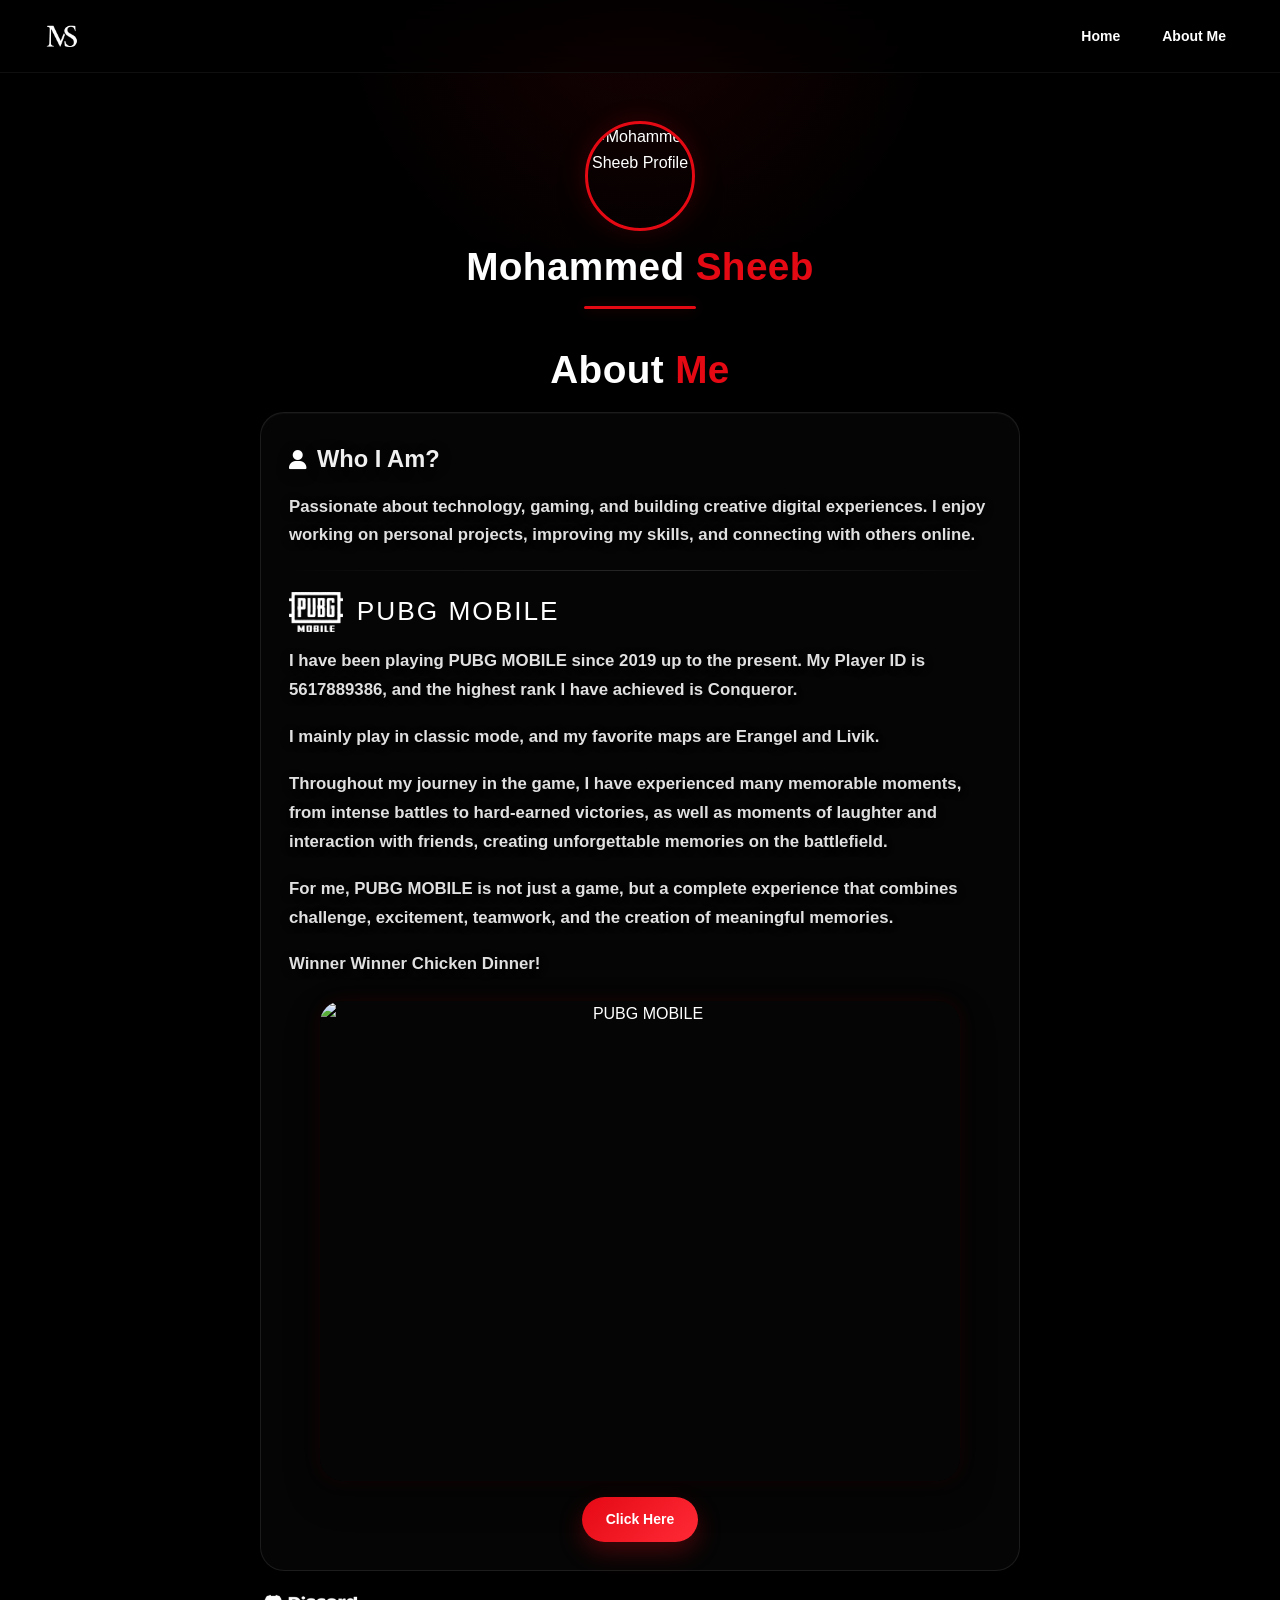
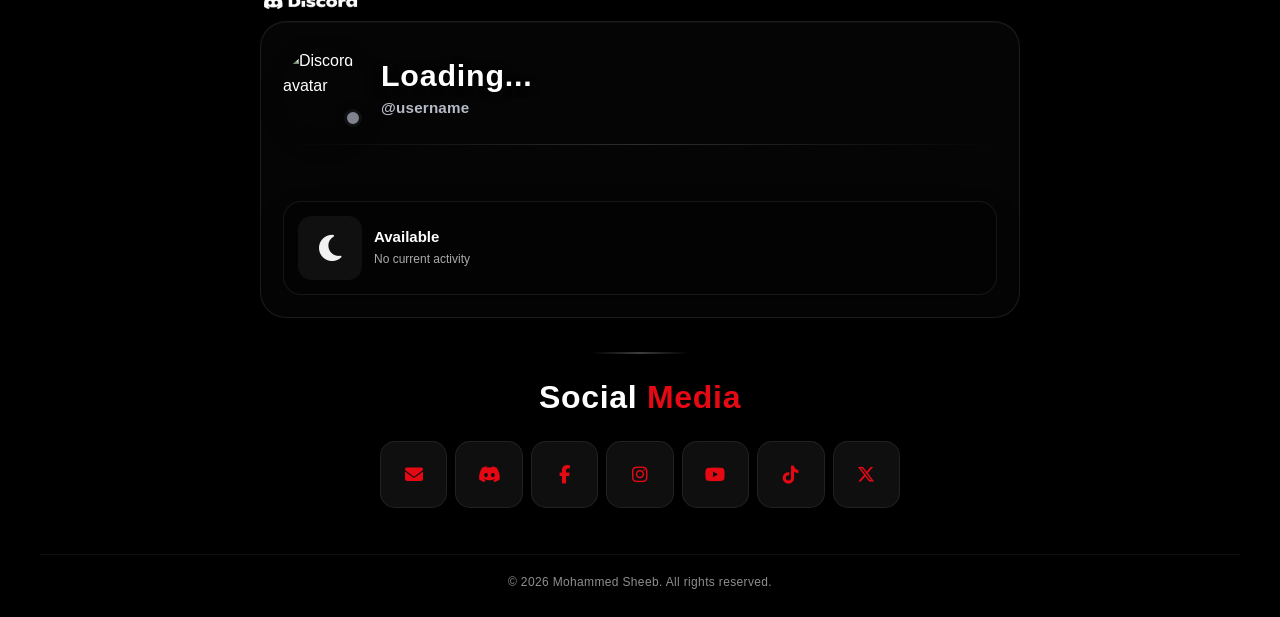
==== commit e9a90c63: "Update index.html" ====
--- a/index.html
+++ b/index.html
@@ -51,7 +51,7 @@
       <div class="logo">
         <a href="/" aria-label="Mohammed Sheeb Home">
           <img
-            src="/assets/images/logos/Logo.svg"
+            src="/assets/images/logos/logo.png"
             alt="Mohammed Sheeb Logo"
             class="logo-img"
             width="288"
--- a/assets/css/style.css
+++ b/assets/css/style.css
@@ -1,26 +1,973 @@
-
-@import url("./abstracts/variables.css");
-@import url("./abstracts/fonts.css");
-@import url("./abstracts/animations.css");
-
-@import url("./basec/reset.css");
-@import url("./basec/global.css");
-@import url("./basec/layout.css");
-
-@import url("./components/header.css");
-@import url("./components/navigation.css");
-@import url("./components/buttons.css");
-@import url("./components/cards.css");
-@import url("./components/discord-card.css");
-@import url("./components/activity-card.css");
-@import url("./components/social-icons.css");
-
-@import url("./sections/hero.css");
-@import url("./sections/about.css");
-@import url("./sections/discord.css");
-@import url("./sections/social.css");
-@import url("./sections/footer.css");
-
-@import url("./responsive/tablet.css");
-@import url("./responsive/mobile.css");
-@import url("./responsive/small-mobile.css");+:root{
+  --bg:#000;
+  --card:#111;
+  --border:#222;
+  --text:#fff;
+  --soft:#aaa;
+  --accent:#e50914;
+  --chip:#1a1a1a;
+
+  --online:#23a55a;
+  --idle:#f0b232;
+  --dnd:#f23f43;
+  --offline:#80848e;
+
+  --container-width:1240px;
+  --radius-pill:999px;
+}
+
+@font-face{
+  font-family:'Headliner';
+  src:url('../fonts/HeadlinerNo45.ttf') format('truetype');
+  font-weight:400;
+  font-style:normal;
+  font-display:swap;
+}
+
+*,
+*::before,
+*::after{
+  margin:0;
+  padding:0;
+  box-sizing:border-box;
+}
+
+html{
+  scroll-behavior:smooth;
+  overflow-x:hidden;
+}
+
+body{
+  font-family:'Google Sans',sans-serif;
+  color:var(--text);
+  overflow-x:hidden;
+  background:var(--bg);
+  line-height:1.6;
+}
+
+body::before{
+  content:"";
+  position:fixed;
+  inset:0;
+  z-index:-2;
+  background:#000 url('../images/backgrounds/vertical.jpg') center/cover no-repeat;
+}
+
+body::after{
+  content:"";
+  position:fixed;
+  inset:0;
+  z-index:-1;
+  background:
+    radial-gradient(circle at 50% 0%, rgba(229,9,20,0.10), transparent 28%),
+    rgba(0,0,0,0.54);
+  pointer-events:none;
+}
+
+@media (orientation: landscape), (min-width:768px){
+  body::before{
+    background:#000 url('../images/backgrounds/horizontal.jpg') center/cover no-repeat;
+  }
+}
+
+a{
+  text-decoration:none;
+  color:inherit;
+}
+
+img{
+  max-width:100%;
+  height:auto;
+  -webkit-user-drag:none;
+  user-select:none;
+  -webkit-touch-callout:none;
+  -webkit-tap-highlight-color:transparent;
+}
+
+.container{
+  width:100%;
+  max-width:var(--container-width);
+  margin:0 auto;
+  padding:0 20px;
+}
+
+.reveal{
+  opacity:0;
+  transform:translateY(22px);
+  animation:fadeUp .8s ease forwards;
+}
+
+.delay-1{animation-delay:.08s}
+.delay-2{animation-delay:.16s}
+.delay-3{animation-delay:.24s}
+.delay-4{animation-delay:.32s}
+.delay-5{animation-delay:.40s}
+
+@keyframes fadeUp{
+  to{
+    opacity:1;
+    transform:translateY(0);
+  }
+}
+
+header{
+  position:sticky;
+  top:0;
+  z-index:1000;
+  background:linear-gradient(to bottom, rgba(0,0,0,.78), rgba(0,0,0,.35));
+  backdrop-filter:blur(14px);
+  -webkit-backdrop-filter:blur(14px);
+  border-bottom:1px solid rgba(255,255,255,.06);
+  transition:.3s ease;
+}
+
+header.scrolled{
+  background:rgba(0,0,0,.82);
+  box-shadow:0 10px 30px rgba(0,0,0,.35);
+}
+
+.header-inner{
+  min-height:72px;
+  display:flex;
+  align-items:center;
+  justify-content:space-between;
+  gap:16px;
+  width:100%;
+}
+
+.logo{
+  flex:0 0 auto;
+  white-space:nowrap;
+}
+
+.logo-img{
+  height:42px;
+  width:auto;
+  display:block;
+  object-fit:contain;
+  transition:transform .25s ease;
+}
+
+.logo:hover .logo-img{
+  transform:scale(1.03);
+}
+
+.nav{
+  display:flex;
+  align-items:center;
+  gap:14px;
+  margin-left:auto;
+}
+
+.nav a{
+  color:#fff;
+  font-size:14px;
+  font-weight:700;
+  padding:10px 14px;
+  border-radius:14px;
+  position:relative;
+  transition:.25s ease;
+}
+
+.nav a:hover{
+  background:rgba(255,255,255,.06);
+  color:var(--accent);
+}
+
+.menu-toggle{
+  display:none;
+  width:48px;
+  height:48px;
+  border:1px solid rgba(229,9,20,.35);
+  background:rgba(255,255,255,.04);
+  border-radius:14px;
+  align-items:center;
+  justify-content:center;
+  cursor:pointer;
+  position:relative;
+  overflow:hidden;
+}
+
+.menu-toggle span{
+  position:absolute;
+  left:50%;
+  width:20px;
+  height:2.5px;
+  background:#fff;
+  border-radius:999px;
+  transform:translateX(-50%);
+  transition:.3s ease;
+}
+
+.menu-toggle span:nth-child(1){ top:15px; }
+.menu-toggle span:nth-child(2){ top:22px; }
+.menu-toggle span:nth-child(3){ top:29px; }
+
+.menu-toggle.active span:nth-child(1){
+  top:22px;
+  transform:translateX(-50%) rotate(45deg);
+}
+
+.menu-toggle.active span:nth-child(2){
+  opacity:0;
+}
+
+.menu-toggle.active span:nth-child(3){
+  top:22px;
+  transform:translateX(-50%) rotate(-45deg);
+}
+
+.hero{
+  text-align:center;
+  padding:48px 20px 18px;
+  position:relative;
+  z-index:1;
+}
+
+.hero img{
+  width:110px;
+  height:110px;
+  border-radius:50%;
+  border:3px solid var(--accent);
+  margin:0 auto 16px;
+  object-fit:cover;
+  display:block;
+  box-shadow:0 0 24px rgba(229,9,20,.18), 0 12px 30px rgba(0,0,0,.22);
+}
+
+.hero h1,
+.section-heading h2,
+.display-name,
+.social h2{
+  font-family:'Oswald',sans-serif;
+}
+
+.hero h1{
+  font-size:clamp(2rem, 1.3rem + 1.4vw, 2.7rem);
+  line-height:1.05;
+  font-weight:800;
+  letter-spacing:.4px;
+  text-shadow:0 3px 14px rgba(0,0,0,.45);
+}
+
+.hero h1 span{
+  color:var(--accent);
+}
+
+.hero-line{
+  width:112px;
+  height:3px;
+  background:var(--accent);
+  margin:18px auto 0;
+  border-radius:999px;
+  box-shadow:0 0 14px rgba(229,9,20,.28);
+}
+
+.section-heading{
+  text-align:center;
+  margin-top:22px;
+  position:relative;
+  z-index:1;
+}
+
+.section-heading h2{
+  font-size:clamp(2rem, 1.3rem + 1.4vw, 2.7rem);
+  font-weight:800;
+  line-height:1.06;
+  letter-spacing:.4px;
+  text-shadow:0 3px 14px rgba(0,0,0,.45);
+}
+
+.section-heading h2 span{
+  color:var(--accent);
+}
+
+.about-card{
+  max-width:760px;
+  margin:22px auto 0;
+  background:rgba(8,8,8,.72);
+  border:1px solid rgba(255,255,255,.09);
+  border-radius:24px;
+  padding:28px;
+  box-shadow:0 18px 44px rgba(0,0,0,.42), inset 0 1px 0 rgba(255,255,255,.03);
+  text-align:left;
+  backdrop-filter:blur(14px);
+  -webkit-backdrop-filter:blur(14px);
+}
+
+.about-subtitle{
+  display:flex;
+  align-items:center;
+  gap:10px;
+  color:#f0f0f0;
+  font-size:clamp(1.2rem, 1rem + .6vw, 1.65rem);
+  font-weight:800;
+  margin-bottom:14px;
+  text-shadow:0 3px 14px rgba(0,0,0,.45);
+}
+
+.about-subtitle i{
+  color:#fff;
+  font-size:20px;
+}
+
+.about-text{
+  color:#e0e0e0;
+  font-size:clamp(.98rem, .92rem + .18vw, 1.05rem);
+  font-weight:650;
+  line-height:1.72;
+  text-shadow:0 2px 10px rgba(0,0,0,.35);
+  margin-bottom:18px;
+}
+
+.section-line{
+  width:100%;
+  height:1px;
+  margin:20px 0;
+  background:linear-gradient(to right, transparent, rgba(255,255,255,.16), transparent);
+  opacity:.85;
+}
+
+.game-title{
+  display:flex;
+  align-items:center;
+  gap:14px;
+  flex-wrap:wrap;
+  margin:6px 0 14px;
+}
+
+.game-logo{
+  width:auto;
+  height:40px;
+  max-width:min(220px, 54vw);
+  object-fit:contain;
+  display:block;
+}
+
+.game-title span{
+  font-family:'Headliner',sans-serif;
+  font-size:clamp(1.25rem, 1rem + .8vw, 1.7rem);
+  letter-spacing:2px;
+  color:#fff;
+  white-space:nowrap;
+}
+
+.pubgm-image-box{
+  margin-top:22px;
+  text-align:center;
+}
+
+.pubgm-image{
+  width:100%;
+  max-width:640px;
+  display:block;
+  margin:20px auto 16px;
+  border-radius:22px;
+  box-shadow:0 14px 34px rgba(0,0,0,.36), 0 0 18px rgba(229,9,20,.10);
+}
+
+.pubgm-btn{
+  display:inline-block;
+  padding:11px 24px;
+  border-radius:999px;
+  font-size:14px;
+  font-weight:700;
+  color:#fff;
+  background:linear-gradient(135deg,#e50914,#ff2a36);
+  box-shadow:0 10px 24px rgba(229,9,20,.28);
+  transition:.3s ease;
+}
+
+.pubgm-btn:hover{
+  transform:translateY(-2px) scale(1.04);
+}
+
+.discord-title{
+  display:flex;
+  align-items:center;
+  max-width:760px;
+  margin:24px auto 12px;
+  padding:0 4px;
+}
+
+.discord-logo{
+  height:14px;
+  width:auto;
+  display:block;
+}
+
+.discord-link{
+  display:block;
+}
+
+.discord-card{
+  max-width:760px;
+  margin:10px auto 0;
+  padding:22px;
+  border-radius:26px;
+  position:relative;
+  overflow:hidden;
+  cursor:pointer;
+  background:rgba(8,8,8,.72);
+  border:1px solid rgba(255,255,255,.09);
+  box-shadow:0 18px 44px rgba(0,0,0,.42), inset 0 1px 0 rgba(255,255,255,.03);
+  backdrop-filter:blur(14px);
+  -webkit-backdrop-filter:blur(14px);
+  transition:.28s ease;
+}
+
+.discord-card:hover{
+  transform:scale(1.02);
+}
+
+.profile{
+  display:flex;
+  align-items:center;
+  gap:16px;
+  padding-top:4px;
+}
+
+.profile-meta{
+  min-width:0;
+  flex:1;
+  display:flex;
+  flex-direction:column;
+  justify-content:center;
+}
+
+.avatar{
+  width:82px;
+  height:82px;
+  position:relative;
+  flex-shrink:0;
+  border-radius:50%;
+  display:flex;
+  align-items:center;
+  justify-content:center;
+}
+
+.avatar #avatar{
+  width:100%;
+  height:100%;
+  border-radius:50%;
+  object-fit:cover;
+  object-position:center;
+  display:block;
+  position:relative;
+  z-index:1;
+  box-shadow:0 10px 24px rgba(0,0,0,.28);
+}
+
+.avatar-frame{
+  position:absolute;
+  top:50%;
+  left:50%;
+  width:94px;
+  height:94px;
+  transform:translate(-50%, -50%);
+  object-fit:contain;
+  object-position:center;
+  pointer-events:none;
+  z-index:2;
+}
+
+.status-dot{
+  width:18px;
+  height:18px;
+  border-radius:50%;
+  position:absolute;
+  bottom:3px;
+  right:3px;
+  border:3px solid #111;
+  z-index:3;
+  box-shadow:0 0 10px rgba(0,0,0,.35);
+}
+
+.online{ background:var(--online); }
+.idle{ background:var(--idle); }
+.dnd{ background:var(--dnd); }
+.offline{ background:var(--offline); }
+
+.display-name{
+  font-size:clamp(1.7rem, 1.1rem + 1vw, 2.25rem);
+  font-weight:800;
+  line-height:1;
+  word-break:break-word;
+  color:#fff;
+  letter-spacing:.8px;
+  text-shadow:0 2px 10px rgba(0,0,0,.5);
+  margin:0 0 8px;
+}
+
+.username-value{
+  color:#b7bbc7;
+  font-size:clamp(.85rem, .75rem + .25vw, .95rem);
+  font-weight:600;
+  line-height:1.2;
+  letter-spacing:.2px;
+}
+
+.discord-divider{
+  width:100%;
+  height:1px;
+  margin:14px 0;
+  background:linear-gradient(to right, transparent, rgba(255,255,255,.20), transparent);
+  opacity:.8;
+}
+
+.custom-status{
+  display:flex;
+  align-items:center;
+  justify-content:flex-start;
+  gap:10px;
+  font-size:14px;
+  color:#e1dede;
+  margin-bottom:14px;
+  min-height:28px;
+}
+
+.custom-status-emoji{
+  display:flex;
+  align-items:center;
+  justify-content:center;
+  width:28px;
+  height:28px;
+  font-size:22px;
+  flex-shrink:0;
+}
+
+.custom-status-emoji img{
+  width:24px;
+  height:24px;
+  object-fit:contain;
+  display:block;
+}
+
+.custom-status-text{
+  display:block;
+  word-break:break-word;
+  font-weight:600;
+}
+
+.activity-card{
+  display:flex;
+  flex-direction:column;
+  padding:14px;
+  border-radius:18px;
+  background:rgba(0,0,0,.38);
+  border:1px solid rgba(255,255,255,.08);
+  backdrop-filter:blur(8px);
+  -webkit-backdrop-filter:blur(8px);
+  box-shadow:0 10px 25px rgba(0,0,0,.28);
+}
+
+.spotify-header{
+  display:flex;
+  align-items:center;
+  gap:8px;
+  font-size:13px;
+  font-weight:650;
+  color:#d9d9d9;
+  margin-bottom:12px;
+}
+
+.spotify-header i{
+  font-size:15px;
+  color:#1db954;
+}
+
+.activity-main{
+  display:flex;
+  align-items:center;
+  gap:12px;
+  width:100%;
+}
+
+.activity-cover{
+  width:64px;
+  height:64px;
+  border-radius:10px;
+  object-fit:cover;
+  flex-shrink:0;
+  display:block;
+}
+
+.activity-icon-fallback{
+  width:64px;
+  height:64px;
+  border-radius:14px;
+  background:rgba(255,255,255,.05);
+  display:flex;
+  align-items:center;
+  justify-content:center;
+  flex-shrink:0;
+}
+
+.activity-icon-fallback i{
+  font-size:30px;
+  color:#f1f1f1;
+}
+
+.activity-text{
+  min-width:0;
+  flex:1;
+  display:flex;
+  flex-direction:column;
+  justify-content:center;
+}
+
+.activity-name{
+  font-size:15px;
+  font-weight:750;
+  color:#fff;
+  line-height:1.35;
+  margin-bottom:4px;
+  word-break:break-word;
+}
+
+.activity-artist{
+  font-size:12px;
+  color:#aaa;
+  line-height:1.4;
+  word-break:break-word;
+}
+
+.spotify-progress-wrap{
+  margin-top:12px;
+  width:100%;
+}
+
+.progress{
+  width:100%;
+  height:6px;
+  background:rgba(255,255,255,.08);
+  border-radius:999px;
+  overflow:hidden;
+}
+
+.progress-bar{
+  height:100%;
+  width:0%;
+  background:#f1f1f1;
+  border-radius:999px;
+}
+
+.time{
+  display:flex;
+  justify-content:space-between;
+  gap:8px;
+  font-size:11px;
+  color:#b8b8b8;
+  margin-top:6px;
+}
+
+.section-divider{
+  width:96px;
+  height:2px;
+  background:linear-gradient(to right, transparent, rgba(255,255,255,.24), transparent);
+  margin:34px auto 26px;
+  border-radius:999px;
+}
+
+.social{
+  text-align:center;
+  margin-bottom:42px;
+  overflow:hidden;
+}
+
+.social h2{
+  font-size:clamp(1.7rem, 7vw, 2rem);
+  margin-bottom:16px;
+  line-height:1.1;
+  font-weight:800;
+  letter-spacing:.7px;
+  text-shadow:0 3px 14px rgba(0,0,0,.45);
+}
+
+.social h2 span{
+  color:var(--accent);
+}
+
+.icons-wrap{
+  width:100%;
+  max-width:760px;
+  margin:0 auto;
+  padding:10px 0 4px;
+  overflow:hidden;
+}
+
+.icons{
+  display:grid;
+  grid-template-columns:repeat(7, minmax(0, 1fr));
+  gap:8px;
+  width:100%;
+  max-width:520px;
+  margin:0 auto;
+  align-items:center;
+  justify-content:center;
+}
+
+.icons a{
+  width:100%;
+  aspect-ratio:1 / 1;
+  min-width:0;
+  display:flex;
+  align-items:center;
+  justify-content:center;
+  background:rgba(17,17,17,.90);
+  border:1px solid rgba(255,255,255,.08);
+  border-radius:15px;
+  color:var(--accent);
+  font-size:clamp(14px, 3.6vw, 18px);
+  transition:.28s ease;
+  backdrop-filter:blur(10px);
+  -webkit-backdrop-filter:blur(10px);
+}
+
+.icons a:hover{
+  transform:translateY(-4px) scale(1.04);
+  background:linear-gradient(135deg,#e50914,#ff2a36);
+  color:#fff;
+}
+
+.site-footer{
+  text-align:center;
+  padding:18px 16px 24px;
+  color:#9a9a9a;
+  margin-top:8px;
+  border-top:1px solid rgba(255,255,255,.06);
+  font-size:14px;
+}
+
+.site-footer p{
+  font-size:12px;
+  font-weight:500;
+  letter-spacing:.35px;
+  color:#9e9e9e;
+  opacity:.9;
+}
+
+@media (max-width:1023px){
+  .container{
+    width:100%;
+    max-width:100%;
+    padding:0 18px;
+  }
+
+  .header-inner{
+    min-height:74px;
+    gap:12px;
+  }
+
+  .logo-img{
+    height:40px;
+  }
+
+  .hero{
+    padding:42px 18px 16px;
+  }
+
+  .hero img{
+    width:104px;
+    height:104px;
+  }
+
+  .hero h1{
+    font-size:clamp(2rem, 6vw, 2.5rem);
+  }
+
+  .section-heading{
+    margin-top:20px;
+  }
+
+  .section-heading h2{
+    font-size:clamp(1.9rem, 5.8vw, 2.4rem);
+  }
+
+  .about-card,
+  .discord-card{
+    padding:20px;
+    border-radius:22px;
+  }
+
+  .about-text{
+    font-size:1rem;
+    line-height:1.75;
+  }
+
+  .game-logo{
+    height:36px;
+    max-width:min(190px, 52vw);
+  }
+
+  .game-title span{
+    font-size:1.25rem;
+    letter-spacing:1.5px;
+  }
+
+  .profile{
+    align-items:center;
+    gap:14px;
+  }
+
+  .avatar{
+    width:76px;
+    height:76px;
+  }
+
+  .avatar-frame{
+    width:88px;
+    height:88px;
+  }
+
+  .display-name{
+    font-size:clamp(1.55rem, 5vw, 2rem);
+  }
+
+  .username-value{
+    font-size:14px;
+  }
+
+  .activity-cover,
+  .activity-icon-fallback{
+    width:60px;
+    height:60px;
+  }
+
+  .icons{
+    max-width:500px;
+    gap:7px;
+  }
+}
+
+@media (max-width:768px){
+  .menu-toggle{
+    display:flex;
+    flex-direction:column;
+  }
+
+  .nav{
+    position:absolute;
+    top:calc(100% + 12px);
+    left:12px;
+    right:12px;
+    margin-left:0;
+    background:linear-gradient(to bottom, rgba(0,0,0,.88), rgba(0,0,0,.58));
+    backdrop-filter:blur(10px);
+    -webkit-backdrop-filter:blur(10px);
+    border:1px solid rgba(255,255,255,.06);
+    border-radius:22px;
+    box-shadow:0 20px 45px rgba(0,0,0,.45);
+    padding:12px;
+    display:flex;
+    flex-direction:column;
+    align-items:flex-start;
+    gap:6px;
+    opacity:0;
+    visibility:hidden;
+    transform:translateY(-10px) scale(.96);
+    pointer-events:none;
+    transition:.3s ease;
+  }
+
+  .nav.open{
+    opacity:1;
+    visibility:visible;
+    transform:translateY(0) scale(1);
+    pointer-events:auto;
+  }
+
+  .nav a{
+    width:100%;
+    padding:14px;
+    border-radius:14px;
+    font-size:15px;
+    font-weight:700;
+    color:#fff;
+    background:transparent;
+  }
+}
+
+@media (max-width:480px){
+  .container{
+    padding:0 14px;
+  }
+
+  .logo-img{
+    height:36px;
+  }
+
+  .menu-toggle{
+    width:44px;
+    height:44px;
+    border-radius:12px;
+  }
+
+  .menu-toggle span:nth-child(1){ top:13px; }
+  .menu-toggle span:nth-child(2){ top:20px; }
+  .menu-toggle span:nth-child(3){ top:27px; }
+
+  .menu-toggle.active span:nth-child(1){ top:20px; }
+  .menu-toggle.active span:nth-child(3){ top:20px; }
+
+  .hero{
+    padding:34px 14px 12px;
+  }
+
+  .hero img{
+    width:98px;
+    height:98px;
+    margin-bottom:12px;
+  }
+
+  .about-card,
+  .discord-card{
+    padding:18px;
+    border-radius:24px;
+  }
+
+  .profile{
+    gap:13px;
+    align-items:center;
+  }
+
+  .avatar{
+    width:70px;
+    height:70px;
+  }
+
+  .avatar-frame{
+    width:82px;
+    height:82px;
+  }
+
+  .status-dot{
+    width:16px;
+    height:16px;
+    right:2px;
+    bottom:2px;
+  }
+
+  .display-name{
+    font-size:clamp(1.45rem, 7vw, 1.8rem);
+  }
+
+  .username-value{
+    font-size:13px;
+  }
+
+  .icons{
+    grid-template-columns:repeat(7, minmax(0, 1fr));
+    gap:5px;
+    max-width:100%;
+  }
+
+  .icons a{
+    border-radius:11px;
+    font-size:14px;
+  }
+
+  .site-footer{
+    padding:16px 12px 22px;
+  }
+}
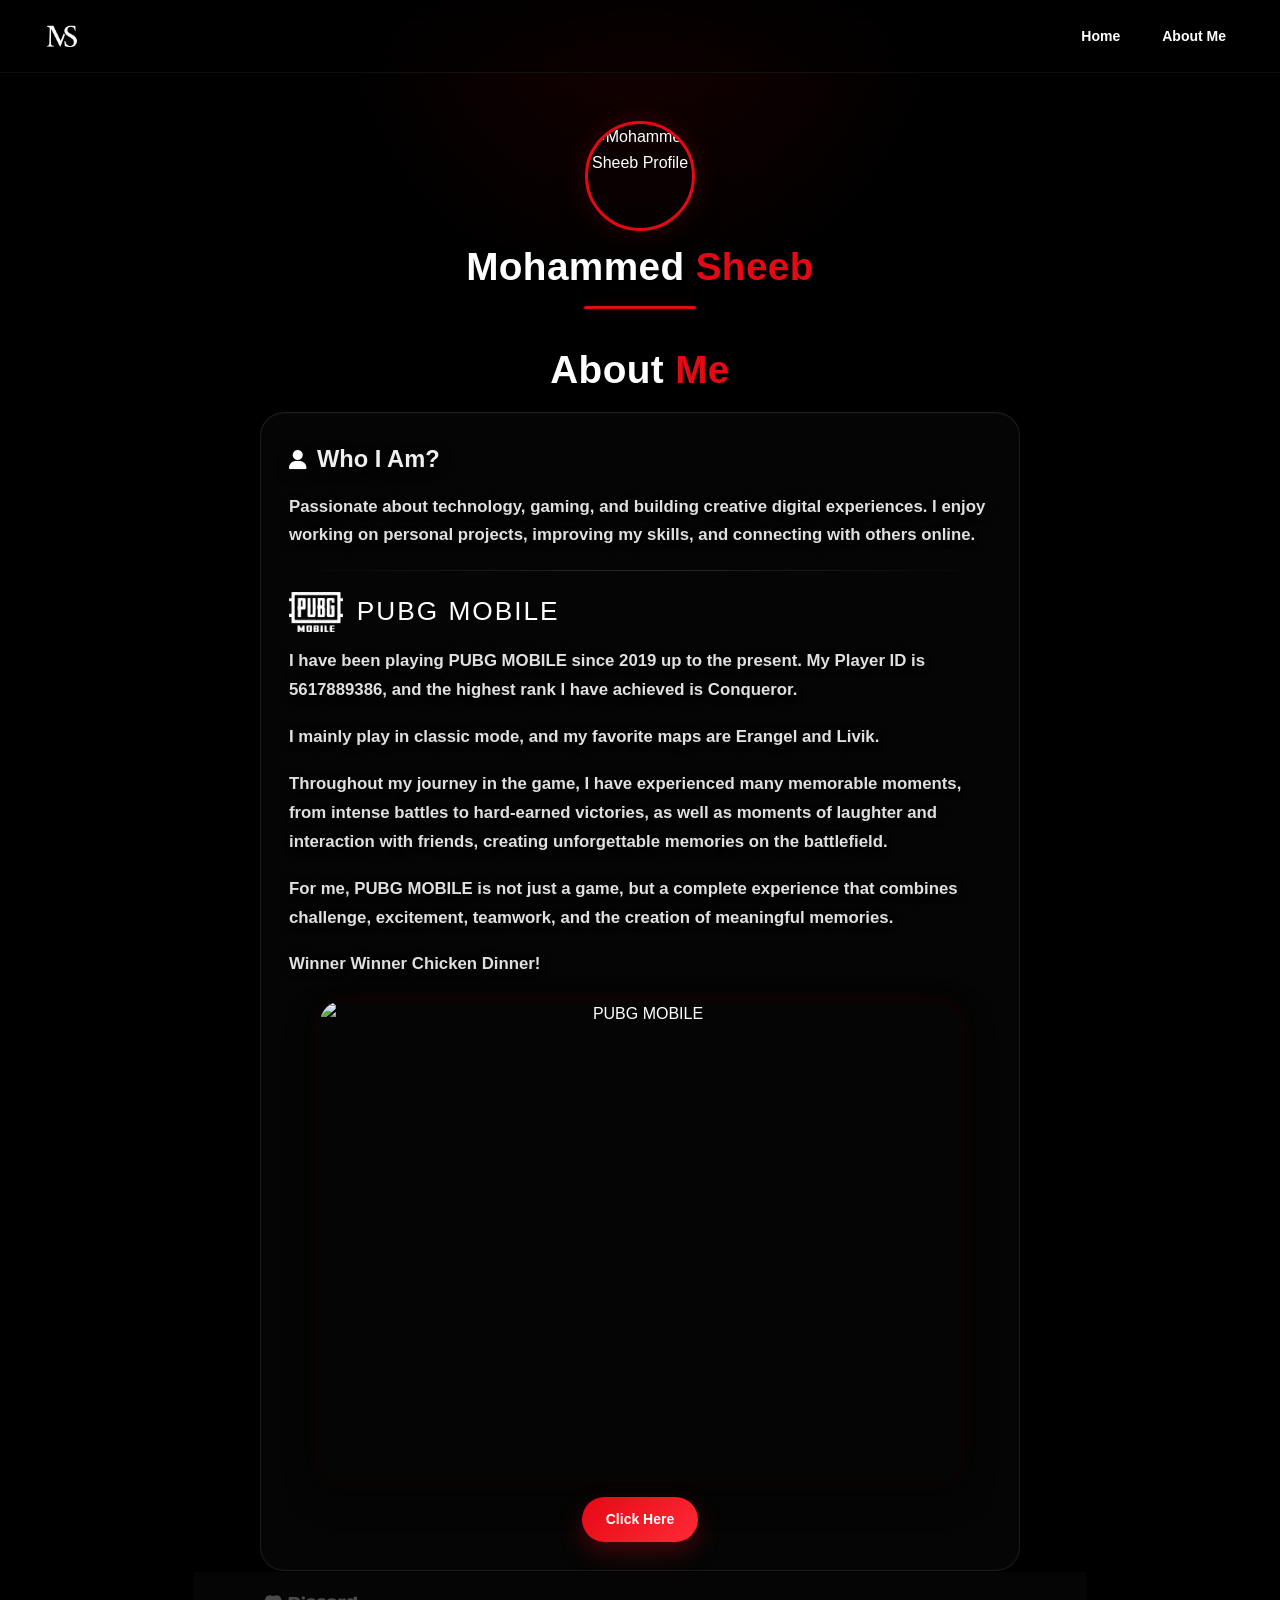
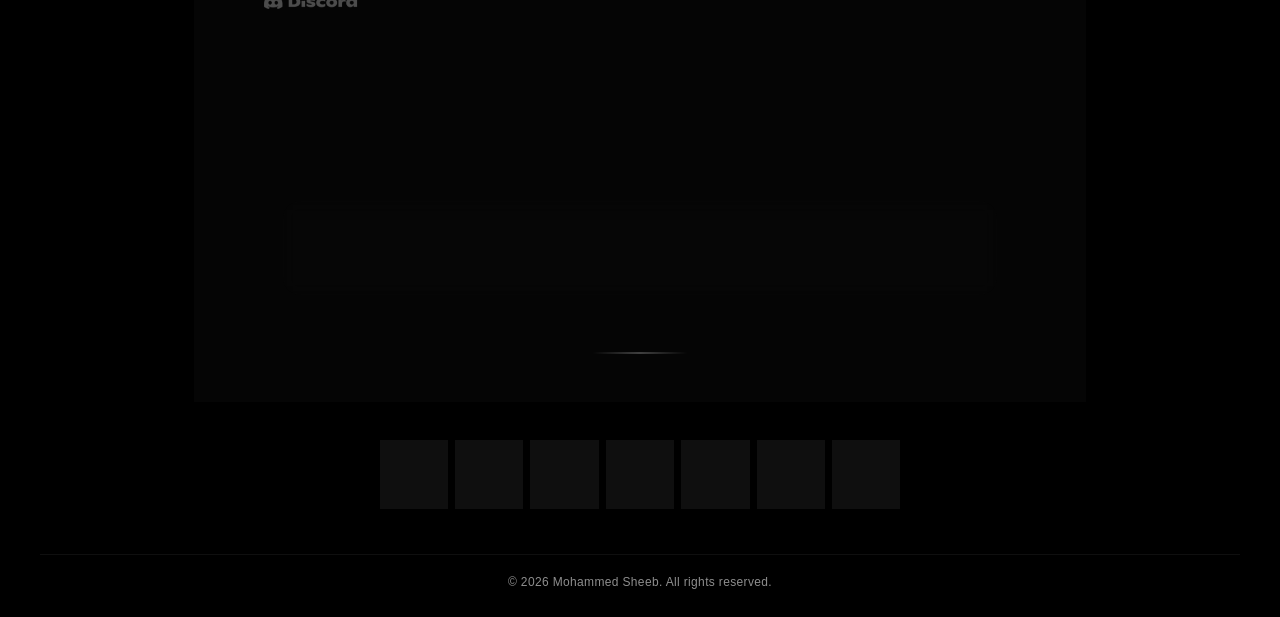
==== commit a7419144: "Update index.html" ====
--- a/index.html
+++ b/index.html
@@ -183,7 +183,9 @@
             <div class="avatar">
               <img id="avatar" src="" alt="Discord avatar" />
               <img id="avatarFrame" class="avatar-frame" src="" alt="" style="display:none;" />
-              <div id="dot" class="status-dot offline"></div>
+              <div id="dot" class="status-dot">
+  <img id="statusIcon" src="" alt="status" />
+</div>
             </div>
 
             <div class="profile-meta">
--- a/assets/css/style.css
+++ b/assets/css/style.css
@@ -34,7 +34,6 @@
 
 html{
   scroll-behavior:smooth;
-  overflow-x:hidden;
 }
 
 body{
@@ -97,11 +96,11 @@
   animation:fadeUp .8s ease forwards;
 }
 
-.delay-1{animation-delay:.08s}
-.delay-2{animation-delay:.16s}
-.delay-3{animation-delay:.24s}
-.delay-4{animation-delay:.32s}
-.delay-5{animation-delay:.40s}
+.delay-1{ animation-delay:.08s; }
+.delay-2{ animation-delay:.16s; }
+.delay-3{ animation-delay:.24s; }
+.delay-4{ animation-delay:.32s; }
+.delay-5{ animation-delay:.40s; }
 
 @keyframes fadeUp{
   to{
@@ -232,7 +231,9 @@
   margin:0 auto 16px;
   object-fit:cover;
   display:block;
-  box-shadow:0 0 24px rgba(229,9,20,.18), 0 12px 30px rgba(0,0,0,.22);
+  box-shadow:
+    0 0 24px rgba(229,9,20,.18),
+    0 12px 30px rgba(0,0,0,.22);
 }
 
 .hero h1,
@@ -289,7 +290,9 @@
   border:1px solid rgba(255,255,255,.09);
   border-radius:24px;
   padding:28px;
-  box-shadow:0 18px 44px rgba(0,0,0,.42), inset 0 1px 0 rgba(255,255,255,.03);
+  box-shadow:
+    0 18px 44px rgba(0,0,0,.42),
+    inset 0 1px 0 rgba(255,255,255,.03);
   text-align:left;
   backdrop-filter:blur(14px);
   -webkit-backdrop-filter:blur(14px);
@@ -363,7 +366,9 @@
   display:block;
   margin:20px auto 16px;
   border-radius:22px;
-  box-shadow:0 14px 34px rgba(0,0,0,.36), 0 0 18px rgba(229,9,20,.10);
+  box-shadow:
+    0 14px 34px rgba(0,0,0,.36),
+    0 0 18px rgba(229,9,20,.10);
 }
 
 .pubgm-btn{
@@ -410,7 +415,9 @@
   cursor:pointer;
   background:rgba(8,8,8,.72);
   border:1px solid rgba(255,255,255,.09);
-  box-shadow:0 18px 44px rgba(0,0,0,.42), inset 0 1px 0 rgba(255,255,255,.03);
+  box-shadow:
+    0 18px 44px rgba(0,0,0,.42),
+    inset 0 1px 0 rgba(255,255,255,.03);
   backdrop-filter:blur(14px);
   -webkit-backdrop-filter:blur(14px);
   transition:.28s ease;
@@ -462,8 +469,8 @@
   position:absolute;
   top:50%;
   left:50%;
-  width:94px;
-  height:94px;
+  width:104px;
+  height:104px;
   transform:translate(-50%, -50%);
   object-fit:contain;
   object-position:center;
@@ -813,11 +820,6 @@
   .avatar{
     width:76px;
     height:76px;
-  }
-
-  .avatar-frame{
-    width:88px;
-    height:88px;
   }
 
   .display-name{
@@ -936,11 +938,6 @@
     height:70px;
   }
 
-  .avatar-frame{
-    width:82px;
-    height:82px;
-  }
-
   .status-dot{
     width:16px;
     height:16px;
@@ -957,7 +954,6 @@
   }
 
   .icons{
-    grid-template-columns:repeat(7, minmax(0, 1fr));
     gap:5px;
     max-width:100%;
   }
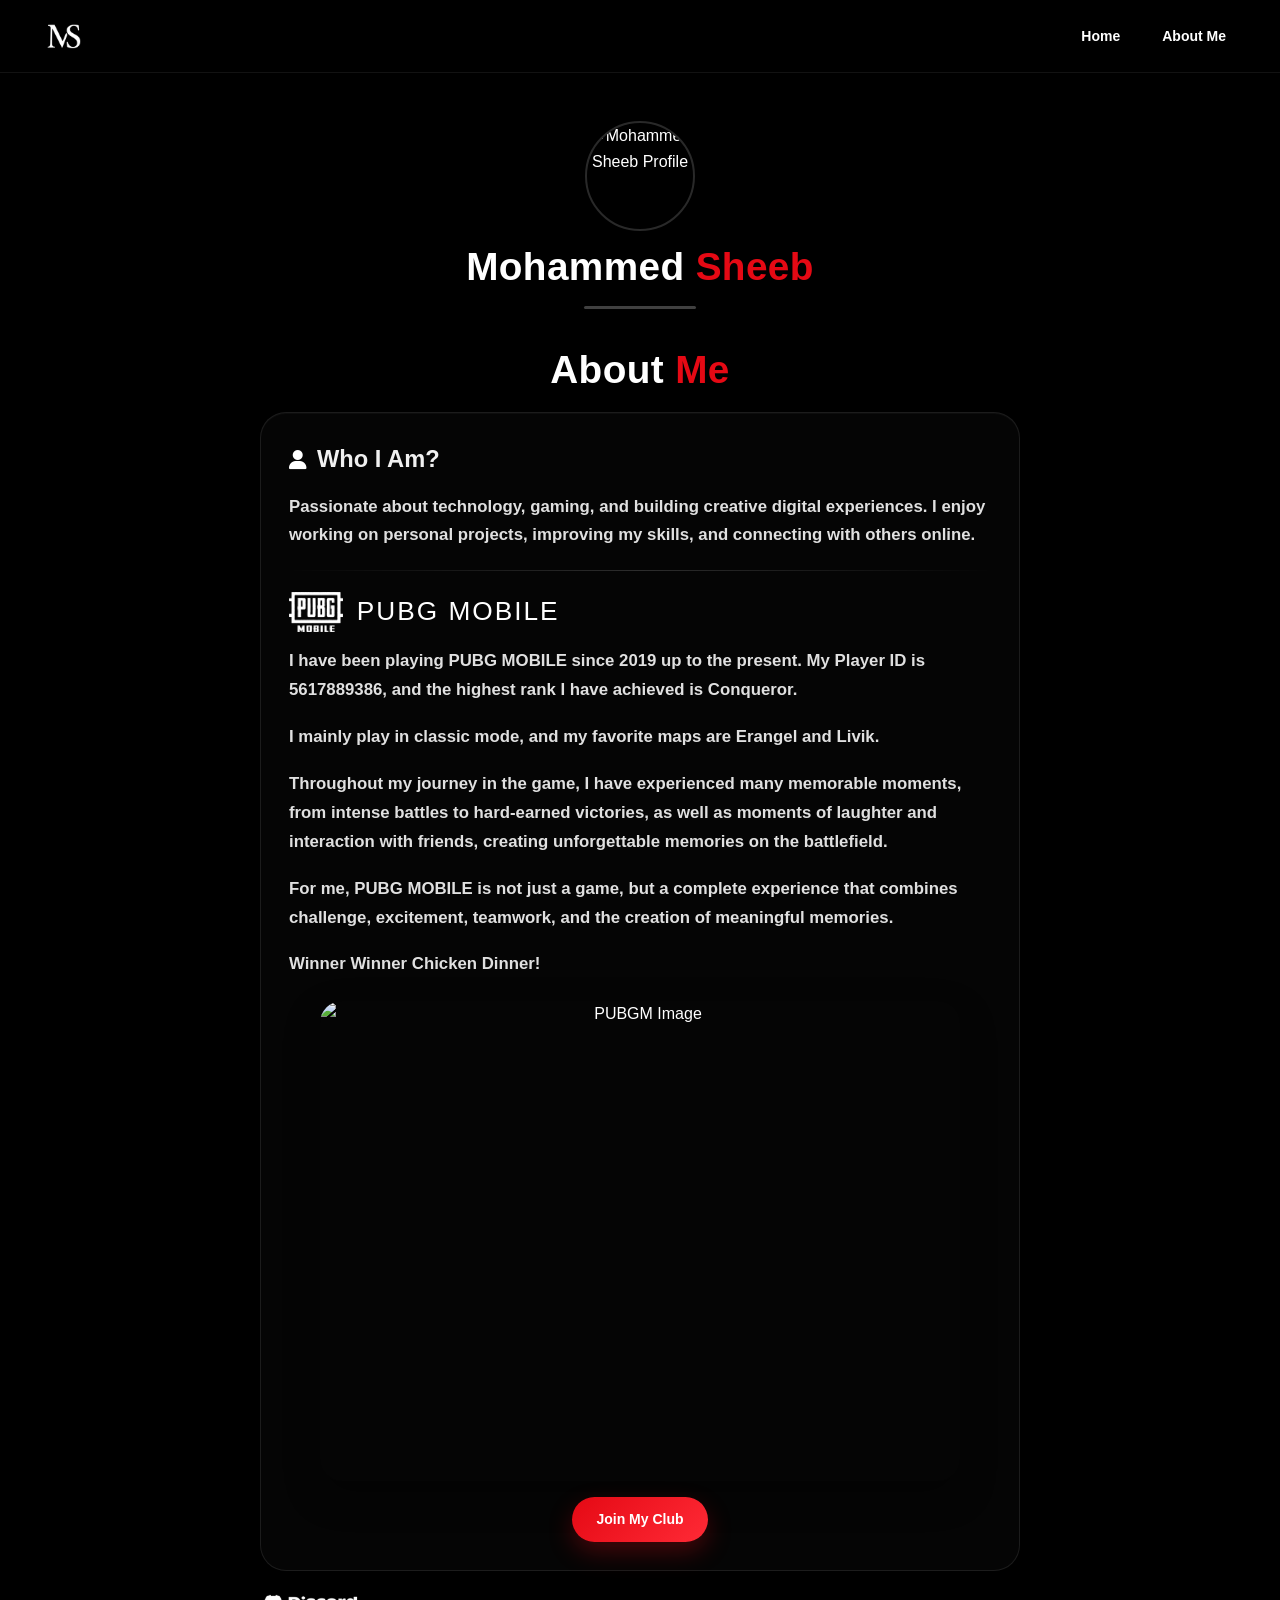
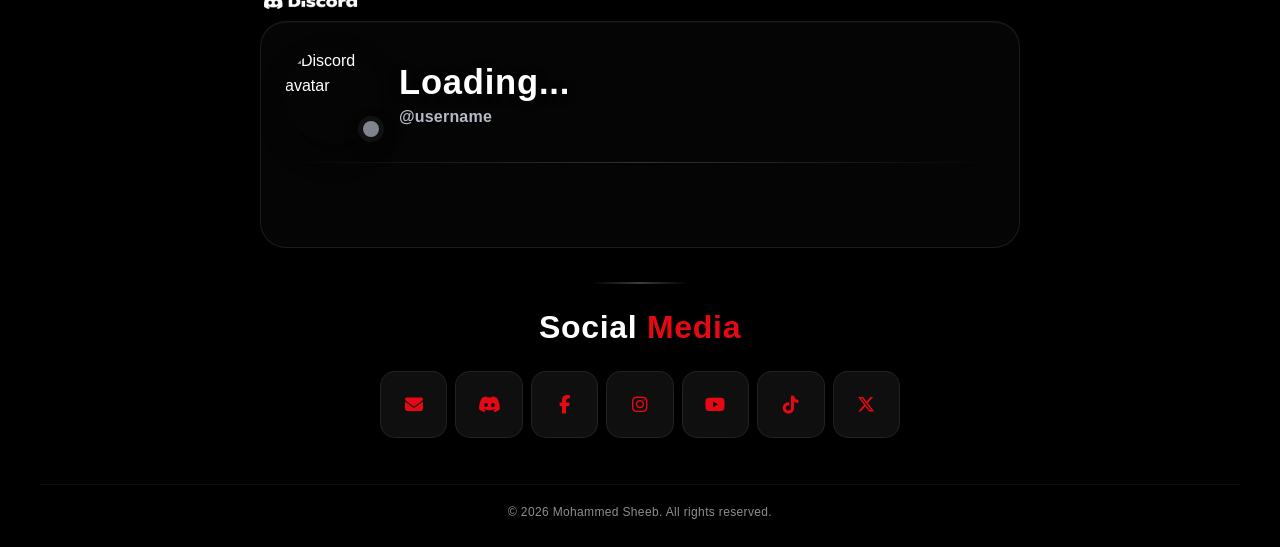
==== commit e8b3325a: "Update index.html" ====
--- a/index.html
+++ b/index.html
@@ -24,7 +24,7 @@
   <meta name="twitter:description" content="Official personal website of Mohammed Sheeb" />
   <meta name="twitter:image" content="https://mohammedsheeb.online/assets/images/logos/logo.png?v=25" />
 
-  <link rel="icon" type="image/svg+xml" href="/assets/images/logos/Logo.svg" />
+  <link rel="icon" type="image/svg+xml" href="/assets/images/logos/logo.svg" />
   <link rel="icon" type="image/png" sizes="32x32" href="/assets/images/logos/logo.png" />
   <link rel="icon" type="image/png" sizes="64x64" href="/assets/images/logos/logo.png" />
   <link rel="apple-touch-icon" href="/assets/images/logos/logo.png" />
@@ -145,18 +145,18 @@
         <div class="pubgm-image-box">
           <img
             src="/assets/images/general/pubgm.jpg"
-            alt="PUBG MOBILE"
+            alt="PUBGM Image"
             class="pubgm-image"
             width="1536"
             height="1152"
           />
           <a
-            href="https://pubgmobile.com/"
+            href="https://www.pubgmobile.com/club/detail?openid=37792517957485864&encryptid=99T6UqU2F5CDhQtXUwFKhBUpHgf5hdf0uJ&id=1003854&type=1&page=club_homepage&extra&schema=igame1320"
             target="_blank"
             rel="noopener noreferrer"
             class="pubgm-btn"
           >
-            Click Here
+            Join My Club
           </a>
         </div>
       </section>
@@ -183,9 +183,7 @@
             <div class="avatar">
               <img id="avatar" src="" alt="Discord avatar" />
               <img id="avatarFrame" class="avatar-frame" src="" alt="" style="display:none;" />
-              <div id="dot" class="status-dot">
-  <img id="statusIcon" src="" alt="status" />
-</div>
+              <div id="dot" class="status-dot offline"></div>
             </div>
 
             <div class="profile-meta">
@@ -216,10 +214,6 @@
                 style="display:none;"
               />
 
-              <div id="activityIconFallback" class="activity-icon-fallback">
-                <i class="fas fa-moon" aria-hidden="true"></i>
-              </div>
-
               <div class="activity-text">
                 <div id="activityName" class="activity-name">Just Chilling</div>
                 <div id="activityArtist" class="activity-artist">No current activity</div>
@@ -273,7 +267,7 @@
       </section>
 
       <footer class="site-footer">
-        <p>© <span id="year"></span> Mohammed Sheeb. All rights reserved.</p>
+        <p>&copy; <span id="year"></span> Mohammed Sheeb. All rights reserved.</p>
       </footer>
     </div>
   </main>
--- a/assets/css/style.css
+++ b/assets/css/style.css
@@ -1,11 +1,8 @@
 :root{
   --bg:#000;
-  --card:#111;
-  --border:#222;
   --text:#fff;
   --soft:#aaa;
   --accent:#e50914;
-  --chip:#1a1a1a;
 
   --online:#23a55a;
   --idle:#f0b232;
@@ -13,13 +10,12 @@
   --offline:#80848e;
 
   --container-width:1240px;
-  --radius-pill:999px;
 }
 
 @font-face{
   font-family:'Headliner';
   src:url('../fonts/HeadlinerNo45.ttf') format('truetype');
-  font-weight:400;
+  font-weight:700;
   font-style:normal;
   font-display:swap;
 }
@@ -40,7 +36,7 @@
   font-family:'Google Sans',sans-serif;
   color:var(--text);
   overflow-x:hidden;
-  background:var(--bg);
+  background:#000;
   line-height:1.6;
 }
 
@@ -57,9 +53,7 @@
   position:fixed;
   inset:0;
   z-index:-1;
-  background:
-    radial-gradient(circle at 50% 0%, rgba(229,9,20,0.10), transparent 28%),
-    rgba(0,0,0,0.54);
+  background:rgba(0,0,0,.58);
   pointer-events:none;
 }
 
@@ -113,16 +107,16 @@
   position:sticky;
   top:0;
   z-index:1000;
-  background:linear-gradient(to bottom, rgba(0,0,0,.78), rgba(0,0,0,.35));
-  backdrop-filter:blur(14px);
-  -webkit-backdrop-filter:blur(14px);
-  border-bottom:1px solid rgba(255,255,255,.06);
+  background:rgba(0,0,0,.58);
+  backdrop-filter:blur(18px);
+  -webkit-backdrop-filter:blur(18px);
+  border-bottom:1px solid rgba(255,255,255,.07);
   transition:.3s ease;
 }
 
 header.scrolled{
-  background:rgba(0,0,0,.82);
-  box-shadow:0 10px 30px rgba(0,0,0,.35);
+  background:rgba(0,0,0,.78);
+  box-shadow:0 12px 36px rgba(0,0,0,.38);
 }
 
 .header-inner{
@@ -131,24 +125,18 @@
   align-items:center;
   justify-content:space-between;
   gap:16px;
-  width:100%;
-}
-
-.logo{
-  flex:0 0 auto;
-  white-space:nowrap;
 }
 
 .logo-img{
-  height:42px;
+  height:46px;
   width:auto;
   display:block;
   object-fit:contain;
-  transition:transform .25s ease;
+  transition:.25s ease;
 }
 
 .logo:hover .logo-img{
-  transform:scale(1.03);
+  transform:scale(1.04);
 }
 
 .nav{
@@ -164,20 +152,19 @@
   font-weight:700;
   padding:10px 14px;
   border-radius:14px;
-  position:relative;
   transition:.25s ease;
 }
 
 .nav a:hover{
-  background:rgba(255,255,255,.06);
+  background:rgba(255,255,255,.07);
   color:var(--accent);
 }
 
 .menu-toggle{
   display:none;
-  width:48px;
-  height:48px;
-  border:1px solid rgba(229,9,20,.35);
+  width:46px;
+  height:46px;
+  border:1px solid rgba(255,255,255,.12);
   background:rgba(255,255,255,.04);
   border-radius:14px;
   align-items:center;
@@ -185,6 +172,13 @@
   cursor:pointer;
   position:relative;
   overflow:hidden;
+  z-index:2001;
+  transition:.3s ease;
+}
+
+.menu-toggle:hover{
+  border-color:rgba(229,9,20,.45);
+  background:rgba(229,9,20,.08);
 }
 
 .menu-toggle span{
@@ -198,12 +192,12 @@
   transition:.3s ease;
 }
 
-.menu-toggle span:nth-child(1){ top:15px; }
-.menu-toggle span:nth-child(2){ top:22px; }
-.menu-toggle span:nth-child(3){ top:29px; }
+.menu-toggle span:nth-child(1){ top:14px; }
+.menu-toggle span:nth-child(2){ top:21px; }
+.menu-toggle span:nth-child(3){ top:28px; }
 
 .menu-toggle.active span:nth-child(1){
-  top:22px;
+  top:21px;
   transform:translateX(-50%) rotate(45deg);
 }
 
@@ -212,7 +206,7 @@
 }
 
 .menu-toggle.active span:nth-child(3){
-  top:22px;
+  top:21px;
   transform:translateX(-50%) rotate(-45deg);
 }
 
@@ -227,13 +221,11 @@
   width:110px;
   height:110px;
   border-radius:50%;
-  border:3px solid var(--accent);
+  border:2px solid rgba(255,255,255,.16);
   margin:0 auto 16px;
   object-fit:cover;
   display:block;
-  box-shadow:
-    0 0 24px rgba(229,9,20,.18),
-    0 12px 30px rgba(0,0,0,.22);
+  box-shadow:0 12px 30px rgba(0,0,0,.35);
 }
 
 .hero h1,
@@ -251,17 +243,18 @@
   text-shadow:0 3px 14px rgba(0,0,0,.45);
 }
 
-.hero h1 span{
+.hero h1 span,
+.section-heading h2 span,
+.social h2 span{
   color:var(--accent);
 }
 
 .hero-line{
   width:112px;
   height:3px;
-  background:var(--accent);
+  background:rgba(255,255,255,.25);
   margin:18px auto 0;
   border-radius:999px;
-  box-shadow:0 0 14px rgba(229,9,20,.28);
 }
 
 .section-heading{
@@ -279,23 +272,23 @@
   text-shadow:0 3px 14px rgba(0,0,0,.45);
 }
 
-.section-heading h2 span{
-  color:var(--accent);
-}
-
-.about-card{
+.about-card,
+.discord-card{
   max-width:760px;
-  margin:22px auto 0;
-  background:rgba(8,8,8,.72);
+  background:rgba(8,8,8,.74);
   border:1px solid rgba(255,255,255,.09);
-  border-radius:24px;
-  padding:28px;
+  border-radius:26px;
   box-shadow:
     0 18px 44px rgba(0,0,0,.42),
     inset 0 1px 0 rgba(255,255,255,.03);
+  backdrop-filter:blur(16px);
+  -webkit-backdrop-filter:blur(16px);
+}
+
+.about-card{
+  margin:22px auto 0;
+  padding:28px;
   text-align:left;
-  backdrop-filter:blur(14px);
-  -webkit-backdrop-filter:blur(14px);
 }
 
 .about-subtitle{
@@ -306,7 +299,6 @@
   font-size:clamp(1.2rem, 1rem + .6vw, 1.65rem);
   font-weight:800;
   margin-bottom:14px;
-  text-shadow:0 3px 14px rgba(0,0,0,.45);
 }
 
 .about-subtitle i{
@@ -319,7 +311,6 @@
   font-size:clamp(.98rem, .92rem + .18vw, 1.05rem);
   font-weight:650;
   line-height:1.72;
-  text-shadow:0 2px 10px rgba(0,0,0,.35);
   margin-bottom:18px;
 }
 
@@ -328,7 +319,6 @@
   height:1px;
   margin:20px 0;
   background:linear-gradient(to right, transparent, rgba(255,255,255,.16), transparent);
-  opacity:.85;
 }
 
 .game-title{
@@ -366,9 +356,7 @@
   display:block;
   margin:20px auto 16px;
   border-radius:22px;
-  box-shadow:
-    0 14px 34px rgba(0,0,0,.36),
-    0 0 18px rgba(229,9,20,.10);
+  box-shadow:0 14px 34px rgba(0,0,0,.36);
 }
 
 .pubgm-btn{
@@ -406,32 +394,23 @@
 }
 
 .discord-card{
-  max-width:760px;
   margin:10px auto 0;
-  padding:22px;
-  border-radius:26px;
+  padding:24px;
   position:relative;
   overflow:hidden;
   cursor:pointer;
-  background:rgba(8,8,8,.72);
-  border:1px solid rgba(255,255,255,.09);
-  box-shadow:
-    0 18px 44px rgba(0,0,0,.42),
-    inset 0 1px 0 rgba(255,255,255,.03);
-  backdrop-filter:blur(14px);
-  -webkit-backdrop-filter:blur(14px);
   transition:.28s ease;
 }
 
 .discord-card:hover{
-  transform:scale(1.02);
+  transform:scale(1.015);
 }
 
 .profile{
   display:flex;
   align-items:center;
-  gap:16px;
-  padding-top:4px;
+  gap:18px;
+  padding-top:2px;
 }
 
 .profile-meta{
@@ -443,14 +422,12 @@
 }
 
 .avatar{
-  width:82px;
-  height:82px;
+  width:96px;
+  height:96px;
   position:relative;
   flex-shrink:0;
   border-radius:50%;
-  display:flex;
-  align-items:center;
-  justify-content:center;
+  overflow:visible;
 }
 
 .avatar #avatar{
@@ -462,41 +439,48 @@
   display:block;
   position:relative;
   z-index:1;
-  box-shadow:0 10px 24px rgba(0,0,0,.28);
+  box-shadow:0 12px 26px rgba(0,0,0,.34);
 }
 
 .avatar-frame{
-  position:absolute;
-  top:50%;
-  left:50%;
-  width:104px;
-  height:104px;
-  transform:translate(-50%, -50%);
-  object-fit:contain;
-  object-position:center;
-  pointer-events:none;
-  z-index:2;
+  position:absolute !important;
+  top:50% !important;
+  left:50% !important;
+  width:126px !important;
+  height:126px !important;
+  min-width:0 !important;
+  min-height:0 !important;
+  max-width:none !important;
+  max-height:none !important;
+  transform:translate(-50%, -50%) !important;
+  object-fit:contain !important;
+  pointer-events:none !important;
+  z-index:2 !important;
 }
 
 .status-dot{
-  width:18px;
-  height:18px;
+  width:26px;
+  height:26px;
   border-radius:50%;
   position:absolute;
-  bottom:3px;
-  right:3px;
-  border:3px solid #111;
-  z-index:3;
-  box-shadow:0 0 10px rgba(0,0,0,.35);
-}
-
-.online{ background:var(--online); }
-.idle{ background:var(--idle); }
-.dnd{ background:var(--dnd); }
-.offline{ background:var(--offline); }
+  right:-3px;
+  bottom:2px;
+  border:5px solid #111;
+  z-index:4;
+  box-shadow:0 6px 14px rgba(0,0,0,.35);
+}
+
+.status-dot.online{ background:var(--online); }
+.status-dot.idle{ background:var(--idle); }
+.status-dot.dnd{ background:var(--dnd); }
+.status-dot.offline{ background:var(--offline); }
+
+.status-dot img{
+  display:none !important;
+}
 
 .display-name{
-  font-size:clamp(1.7rem, 1.1rem + 1vw, 2.25rem);
+  font-size:clamp(2rem, 1.2rem + 1.2vw, 2.7rem);
   font-weight:800;
   line-height:1;
   word-break:break-word;
@@ -508,8 +492,8 @@
 
 .username-value{
   color:#b7bbc7;
-  font-size:clamp(.85rem, .75rem + .25vw, .95rem);
-  font-weight:600;
+  font-size:clamp(.9rem, .78rem + .28vw, 1rem);
+  font-weight:650;
   line-height:1.2;
   letter-spacing:.2px;
 }
@@ -517,9 +501,8 @@
 .discord-divider{
   width:100%;
   height:1px;
-  margin:14px 0;
-  background:linear-gradient(to right, transparent, rgba(255,255,255,.20), transparent);
-  opacity:.8;
+  margin:18px 0;
+  background:linear-gradient(to right, transparent, rgba(255,255,255,.18), transparent);
 }
 
 .custom-status{
@@ -611,7 +594,7 @@
 }
 
 .activity-icon-fallback i{
-  font-size:30px;
+  font-size:28px;
   color:#f1f1f1;
 }
 
@@ -668,6 +651,26 @@
   margin-top:6px;
 }
 
+.game-time{
+  display:flex;
+  align-items:center;
+  gap:6px;
+  margin-top:4px;
+  color:#23a55a;
+  font-weight:800;
+}
+
+.game-time i,
+.game-time span{
+  color:#23a55a;
+  font-size:14px;
+  font-weight:800;
+}
+
+.activity-artist div{
+  line-height:1.45;
+}
+
 .section-divider{
   width:96px;
   height:2px;
@@ -691,10 +694,6 @@
   text-shadow:0 3px 14px rgba(0,0,0,.45);
 }
 
-.social h2 span{
-  color:var(--accent);
-}
-
 .icons-wrap{
   width:100%;
   max-width:760px;
@@ -710,8 +709,6 @@
   width:100%;
   max-width:520px;
   margin:0 auto;
-  align-items:center;
-  justify-content:center;
 }
 
 .icons a{
@@ -756,7 +753,6 @@
 
 @media (max-width:1023px){
   .container{
-    width:100%;
     max-width:100%;
     padding:0 18px;
   }
@@ -767,7 +763,7 @@
   }
 
   .logo-img{
-    height:40px;
+    height:46px;
   }
 
   .hero{
@@ -777,18 +773,6 @@
   .hero img{
     width:104px;
     height:104px;
-  }
-
-  .hero h1{
-    font-size:clamp(2rem, 6vw, 2.5rem);
-  }
-
-  .section-heading{
-    margin-top:20px;
-  }
-
-  .section-heading h2{
-    font-size:clamp(1.9rem, 5.8vw, 2.4rem);
   }
 
   .about-card,
@@ -797,37 +781,21 @@
     border-radius:22px;
   }
 
-  .about-text{
-    font-size:1rem;
-    line-height:1.75;
-  }
-
-  .game-logo{
-    height:36px;
-    max-width:min(190px, 52vw);
-  }
-
-  .game-title span{
-    font-size:1.25rem;
-    letter-spacing:1.5px;
-  }
-
-  .profile{
-    align-items:center;
-    gap:14px;
-  }
-
   .avatar{
-    width:76px;
-    height:76px;
-  }
-
-  .display-name{
-    font-size:clamp(1.55rem, 5vw, 2rem);
-  }
-
-  .username-value{
-    font-size:14px;
+    width:88px;
+    height:88px;
+  }
+
+  .avatar-frame{
+    width:86px !important;
+    height:86px !important;
+  }
+
+  .status-dot{
+    width:28px;
+    height:28px;
+    right:-3px;
+    bottom:1px;
   }
 
   .activity-cover,
@@ -845,48 +813,50 @@
 @media (max-width:768px){
   .menu-toggle{
     display:flex;
-    flex-direction:column;
   }
 
   .nav{
-    position:absolute;
-    top:calc(100% + 12px);
-    left:12px;
-    right:12px;
-    margin-left:0;
-    background:linear-gradient(to bottom, rgba(0,0,0,.88), rgba(0,0,0,.58));
-    backdrop-filter:blur(10px);
-    -webkit-backdrop-filter:blur(10px);
-    border:1px solid rgba(255,255,255,.06);
-    border-radius:22px;
-    box-shadow:0 20px 45px rgba(0,0,0,.45);
-    padding:12px;
+    position:fixed;
+    inset:0;
+    margin:0;
+    width:100%;
+    height:100dvh;
+    z-index:2000;
+    background:rgba(0,0,0,.72);
+    backdrop-filter:blur(24px);
+    -webkit-backdrop-filter:blur(24px);
     display:flex;
     flex-direction:column;
-    align-items:flex-start;
-    gap:6px;
+    align-items:center;
+    justify-content:center;
+    gap:18px;
     opacity:0;
     visibility:hidden;
-    transform:translateY(-10px) scale(.96);
     pointer-events:none;
-    transition:.3s ease;
+    transform:scale(1.04);
+    transition:.35s ease;
   }
 
   .nav.open{
     opacity:1;
     visibility:visible;
-    transform:translateY(0) scale(1);
     pointer-events:auto;
+    transform:scale(1);
   }
 
   .nav a{
-    width:100%;
-    padding:14px;
-    border-radius:14px;
-    font-size:15px;
-    font-weight:700;
-    color:#fff;
-    background:transparent;
+    width:min(82%, 360px);
+    text-align:center;
+    padding:16px 20px;
+    border-radius:18px;
+    font-size:20px;
+    font-weight:800;
+    background:rgba(255,255,255,.06);
+    border:1px solid rgba(255,255,255,.08);
+  }
+
+  .nav a:hover{
+    background:rgba(229,9,20,.16);
   }
 }
 
@@ -896,7 +866,7 @@
   }
 
   .logo-img{
-    height:36px;
+    height:40px;
   }
 
   .menu-toggle{
@@ -919,7 +889,6 @@
   .hero img{
     width:98px;
     height:98px;
-    margin-bottom:12px;
   }
 
   .about-card,
@@ -929,20 +898,25 @@
   }
 
   .profile{
-    gap:13px;
-    align-items:center;
+    gap:14px;
   }
 
   .avatar{
-    width:70px;
-    height:70px;
+    width:78px;
+    height:78px;
+  }
+
+  .avatar-frame{
+    width:96px !important;
+    height:96px !important;
   }
 
   .status-dot{
-    width:16px;
-    height:16px;
-    right:2px;
-    bottom:2px;
+    width:24px;
+    height:24px;
+    border-width:4px;
+    right:-2px;
+    bottom:1px;
   }
 
   .display-name{
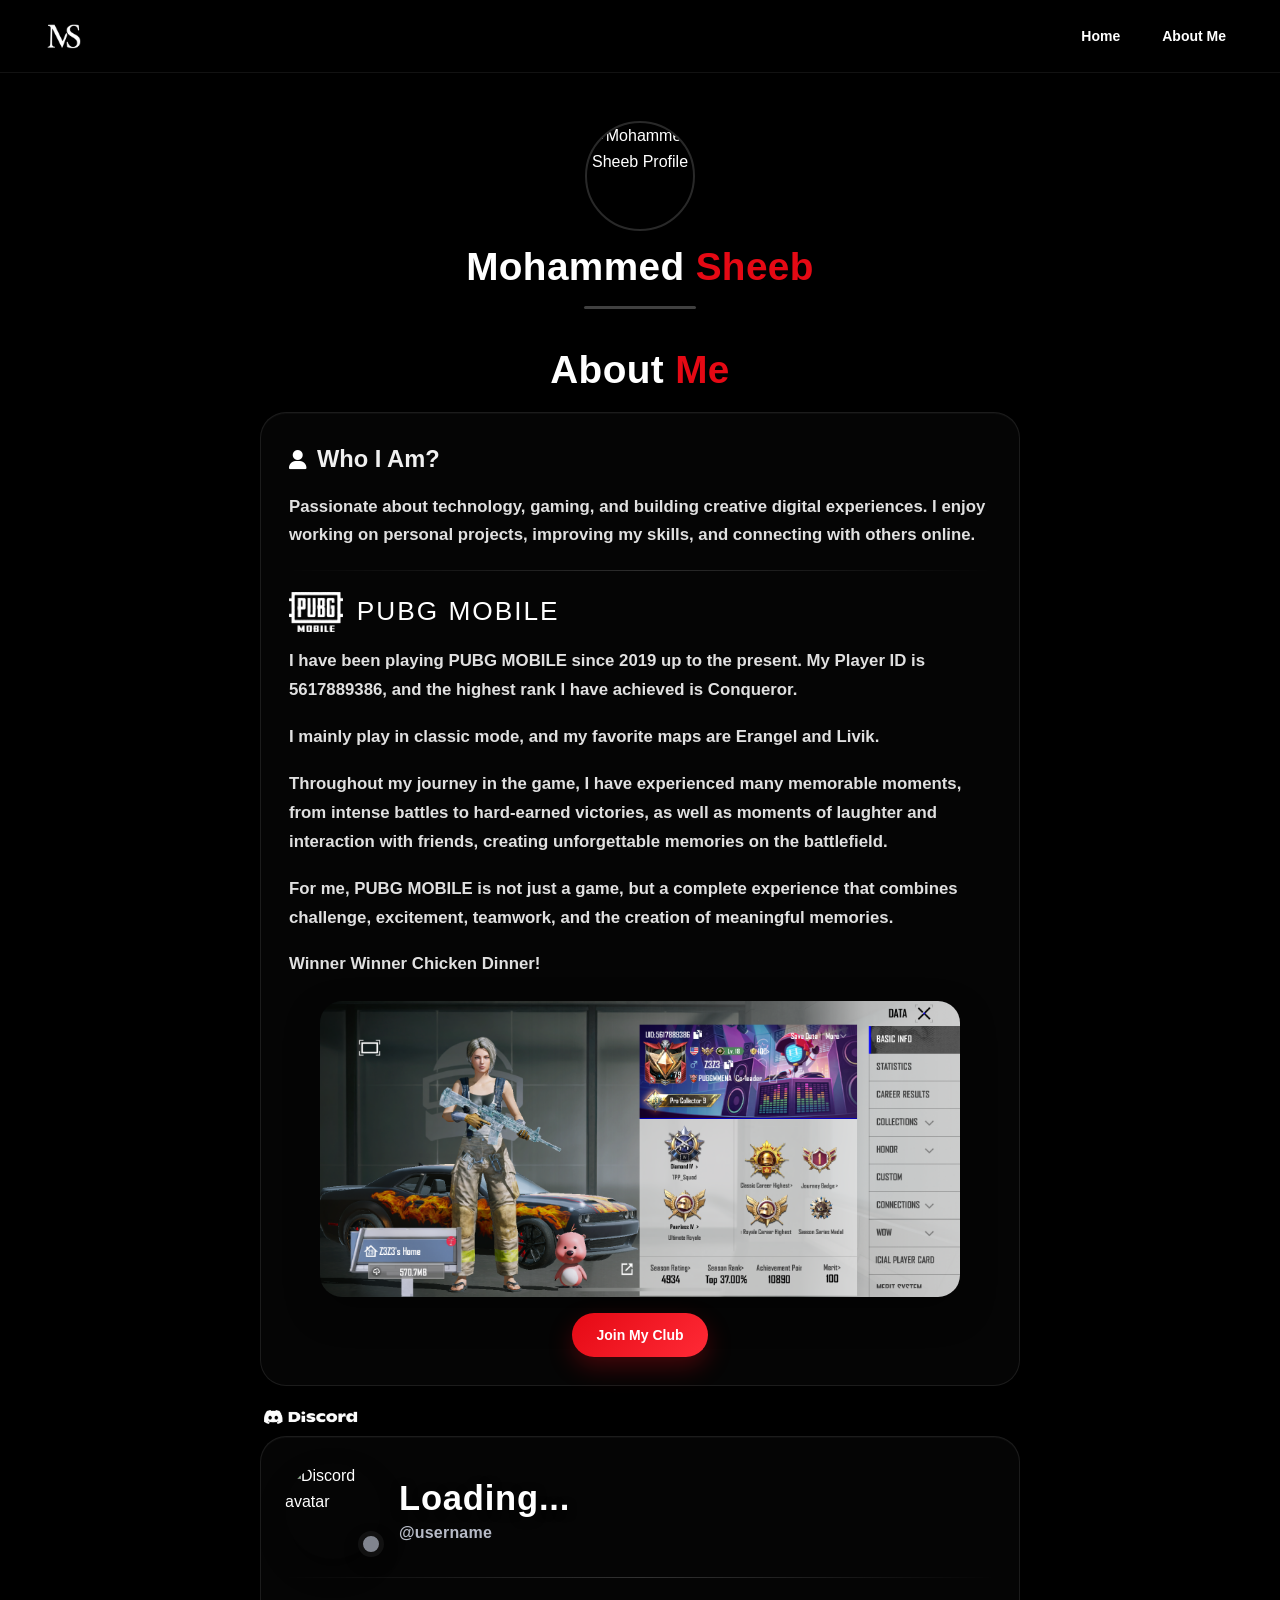
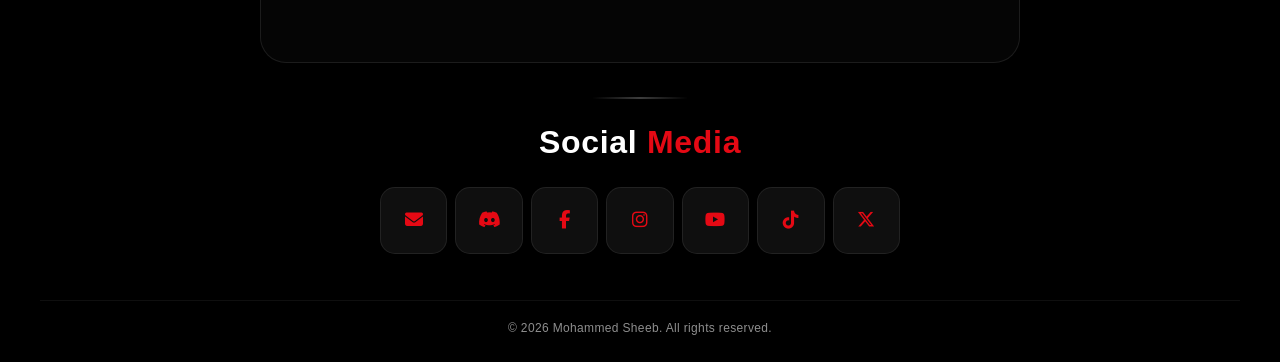
==== commit e5fc18a3: "Update index.html" ====
--- a/index.html
+++ b/index.html
@@ -144,7 +144,7 @@
 
         <div class="pubgm-image-box">
           <img
-            src="/assets/images/general/pubgm.jpg"
+            src="assets/images/general/IMG_7453.png"
             alt="PUBGM Image"
             class="pubgm-image"
             width="1536"
